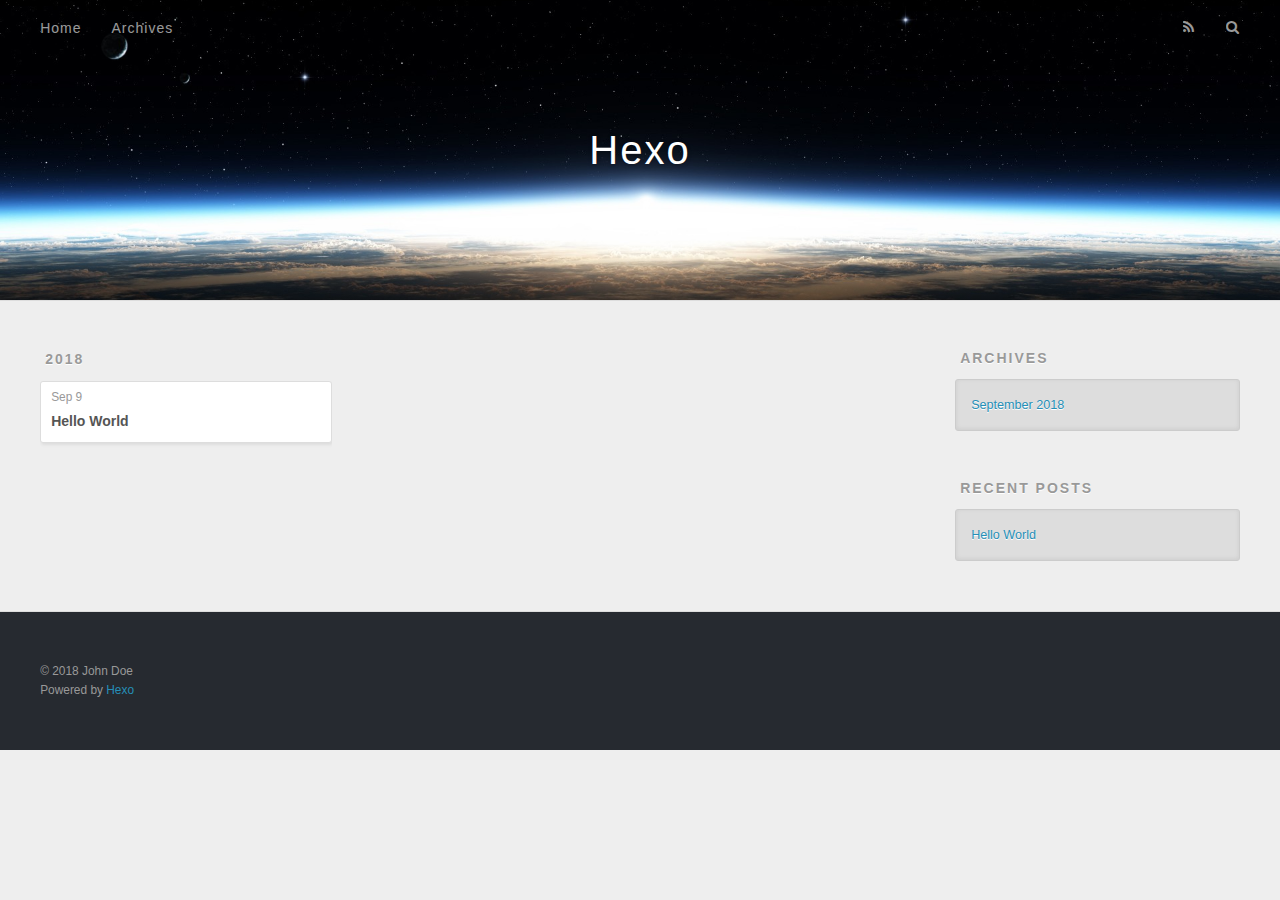
==== archives/index.html @ 95b4836e "Site updated: 2018-09-09 19:34:50" ====
<!DOCTYPE html>
<html>
<head>
  <meta charset="utf-8">
  

  
  <title>Archives | Hexo</title>
  <meta name="viewport" content="width=device-width, initial-scale=1, maximum-scale=1">
  <meta property="og:type" content="website">
<meta property="og:title" content="Hexo">
<meta property="og:url" content="http://yoursite.com/archives/index.html">
<meta property="og:site_name" content="Hexo">
<meta property="og:locale" content="default">
<meta name="twitter:card" content="summary">
<meta name="twitter:title" content="Hexo">
  
    <link rel="alternate" href="/atom.xml" title="Hexo" type="application/atom+xml">
  
  
    <link rel="icon" href="/favicon.png">
  
  
    <link href="//fonts.googleapis.com/css?family=Source+Code+Pro" rel="stylesheet" type="text/css">
  
  <link rel="stylesheet" href="/css/style.css">
</head>

<body>
  <div id="container">
    <div id="wrap">
      <header id="header">
  <div id="banner"></div>
  <div id="header-outer" class="outer">
    <div id="header-title" class="inner">
      <h1 id="logo-wrap">
        <a href="/" id="logo">Hexo</a>
      </h1>
      
    </div>
    <div id="header-inner" class="inner">
      <nav id="main-nav">
        <a id="main-nav-toggle" class="nav-icon"></a>
        
          <a class="main-nav-link" href="/">Home</a>
        
          <a class="main-nav-link" href="/archives">Archives</a>
        
      </nav>
      <nav id="sub-nav">
        
          <a id="nav-rss-link" class="nav-icon" href="/atom.xml" title="RSS Feed"></a>
        
        <a id="nav-search-btn" class="nav-icon" title="Search"></a>
      </nav>
      <div id="search-form-wrap">
        <form action="//google.com/search" method="get" accept-charset="UTF-8" class="search-form"><input type="search" name="q" class="search-form-input" placeholder="Search"><button type="submit" class="search-form-submit">&#xF002;</button><input type="hidden" name="sitesearch" value="http://yoursite.com"></form>
      </div>
    </div>
  </div>
</header>
      <div class="outer">
        <section id="main">
  
  
    
    
      
      
      <section class="archives-wrap">
        <div class="archive-year-wrap">
          <a href="/archives/2018" class="archive-year">2018</a>
        </div>
        <div class="archives">
    
    <article class="archive-article archive-type-post">
  <div class="archive-article-inner">
    <header class="archive-article-header">
      <a href="/2018/09/09/hello-world/" class="archive-article-date">
  <time datetime="2018-09-09T11:12:57.095Z" itemprop="datePublished">Sep 9</time>
</a>
      
  
    <h1 itemprop="name">
      <a class="archive-article-title" href="/2018/09/09/hello-world/">Hello World</a>
    </h1>
  

    </header>
  </div>
</article>
  
  
    </div></section>
  


</section>
        
          <aside id="sidebar">
  
    

  
    

  
    
  
    
  <div class="widget-wrap">
    <h3 class="widget-title">Archives</h3>
    <div class="widget">
      <ul class="archive-list"><li class="archive-list-item"><a class="archive-list-link" href="/archives/2018/09/">September 2018</a></li></ul>
    </div>
  </div>


  
    
  <div class="widget-wrap">
    <h3 class="widget-title">Recent Posts</h3>
    <div class="widget">
      <ul>
        
          <li>
            <a href="/2018/09/09/hello-world/">Hello World</a>
          </li>
        
      </ul>
    </div>
  </div>

  
</aside>
        
      </div>
      <footer id="footer">
  
  <div class="outer">
    <div id="footer-info" class="inner">
      &copy; 2018 John Doe<br>
      Powered by <a href="http://hexo.io/" target="_blank">Hexo</a>
    </div>
  </div>
</footer>
    </div>
    <nav id="mobile-nav">
  
    <a href="/" class="mobile-nav-link">Home</a>
  
    <a href="/archives" class="mobile-nav-link">Archives</a>
  
</nav>
    

<script src="//ajax.googleapis.com/ajax/libs/jquery/2.0.3/jquery.min.js"></script>


  <link rel="stylesheet" href="/fancybox/jquery.fancybox.css">
  <script src="/fancybox/jquery.fancybox.pack.js"></script>


<script src="/js/script.js"></script>



  </div>
</body>
</html>
---- css/style.css ----
body {
  width: 100%;
}
body:before,
body:after {
  content: "";
  display: table;
}
body:after {
  clear: both;
}
html,
body,
div,
span,
applet,
object,
iframe,
h1,
h2,
h3,
h4,
h5,
h6,
p,
blockquote,
pre,
a,
abbr,
acronym,
address,
big,
cite,
code,
del,
dfn,
em,
img,
ins,
kbd,
q,
s,
samp,
small,
strike,
strong,
sub,
sup,
tt,
var,
dl,
dt,
dd,
ol,
ul,
li,
fieldset,
form,
label,
legend,
table,
caption,
tbody,
tfoot,
thead,
tr,
th,
td {
  margin: 0;
  padding: 0;
  border: 0;
  outline: 0;
  font-weight: inherit;
  font-style: inherit;
  font-family: inherit;
  font-size: 100%;
  vertical-align: baseline;
}
body {
  line-height: 1;
  color: #000;
  background: #fff;
}
ol,
ul {
  list-style: none;
}
table {
  border-collapse: separate;
  border-spacing: 0;
  vertical-align: middle;
}
caption,
th,
td {
  text-align: left;
  font-weight: normal;
  vertical-align: middle;
}
a img {
  border: none;
}
input,
button {
  margin: 0;
  padding: 0;
}
input::-moz-focus-inner,
button::-moz-focus-inner {
  border: 0;
  padding: 0;
}
@font-face {
  font-family: FontAwesome;
  font-style: normal;
  font-weight: normal;
  src: url("fonts/fontawesome-webfont.eot?v=#4.0.3");
  src: url("fonts/fontawesome-webfont.eot?#iefix&v=#4.0.3") format("embedded-opentype"), url("fonts/fontawesome-webfont.woff?v=#4.0.3") format("woff"), url("fonts/fontawesome-webfont.ttf?v=#4.0.3") format("truetype"), url("fonts/fontawesome-webfont.svg#fontawesomeregular?v=#4.0.3") format("svg");
}
html,
body,
#container {
  height: 100%;
}
body {
  background: #eee;
  font: 14px -apple-system, BlinkMacSystemFont, "Segoe UI", "Roboto", "Oxygen", "Ubuntu", "Cantarell", "Fira Sans", "Droid Sans", "Helvetica Neue", sans-serif;
  -webkit-text-size-adjust: 100%;
}
.outer {
  max-width: 1220px;
  margin: 0 auto;
  padding: 0 20px;
}
.outer:before,
.outer:after {
  content: "";
  display: table;
}
.outer:after {
  clear: both;
}
.inner {
  display: inline;
  float: left;
  width: 98.33333333333333%;
  margin: 0 0.833333333333333%;
}
.left,
.alignleft {
  float: left;
}
.right,
.alignright {
  float: right;
}
.clear {
  clear: both;
}
#container {
  position: relative;
}
.mobile-nav-on {
  overflow: hidden;
}
#wrap {
  height: 100%;
  width: 100%;
  position: absolute;
  top: 0;
  left: 0;
  -webkit-transition: 0.2s ease-out;
  -moz-transition: 0.2s ease-out;
  -ms-transition: 0.2s ease-out;
  transition: 0.2s ease-out;
  z-index: 1;
  background: #eee;
}
.mobile-nav-on #wrap {
  left: 280px;
}
@media screen and (min-width: 768px) {
  #main {
    display: inline;
    float: left;
    width: 73.33333333333333%;
    margin: 0 0.833333333333333%;
  }
}
.article-date,
.article-category-link,
.archive-year,
.widget-title {
  text-decoration: none;
  text-transform: uppercase;
  letter-spacing: 2px;
  color: #999;
  margin-bottom: 1em;
  margin-left: 5px;
  line-height: 1em;
  text-shadow: 0 1px #fff;
  font-weight: bold;
}
.article-inner,
.archive-article-inner {
  background: #fff;
  -webkit-box-shadow: 1px 2px 3px #ddd;
  box-shadow: 1px 2px 3px #ddd;
  border: 1px solid #ddd;
  border-radius: 3px;
}
.article-entry h1,
.widget h1 {
  font-size: 2em;
}
.article-entry h2,
.widget h2 {
  font-size: 1.5em;
}
.article-entry h3,
.widget h3 {
  font-size: 1.3em;
}
.article-entry h4,
.widget h4 {
  font-size: 1.2em;
}
.article-entry h5,
.widget h5 {
  font-size: 1em;
}
.article-entry h6,
.widget h6 {
  font-size: 1em;
  color: #999;
}
.article-entry hr,
.widget hr {
  border: 1px dashed #ddd;
}
.article-entry strong,
.widget strong {
  font-weight: bold;
}
.article-entry em,
.widget em,
.article-entry cite,
.widget cite {
  font-style: italic;
}
.article-entry sup,
.widget sup,
.article-entry sub,
.widget sub {
  font-size: 0.75em;
  line-height: 0;
  position: relative;
  vertical-align: baseline;
}
.article-entry sup,
.widget sup {
  top: -0.5em;
}
.article-entry sub,
.widget sub {
  bottom: -0.2em;
}
.article-entry small,
.widget small {
  font-size: 0.85em;
}
.article-entry acronym,
.widget acronym,
.article-entry abbr,
.widget abbr {
  border-bottom: 1px dotted;
}
.article-entry ul,
.widget ul,
.article-entry ol,
.widget ol,
.article-entry dl,
.widget dl {
  margin: 0 20px;
  line-height: 1.6em;
}
.article-entry ul ul,
.widget ul ul,
.article-entry ol ul,
.widget ol ul,
.article-entry ul ol,
.widget ul ol,
.article-entry ol ol,
.widget ol ol {
  margin-top: 0;
  margin-bottom: 0;
}
.article-entry ul,
.widget ul {
  list-style: disc;
}
.article-entry ol,
.widget ol {
  list-style: decimal;
}
.article-entry dt,
.widget dt {
  font-weight: bold;
}
#header {
  height: 300px;
  position: relative;
  border-bottom: 1px solid #ddd;
}
#header:before,
#header:after {
  content: "";
  position: absolute;
  left: 0;
  right: 0;
  height: 40px;
}
#header:before {
  top: 0;
  background: -webkit-linear-gradient(rgba(0,0,0,0.2), transparent);
  background: -moz-linear-gradient(rgba(0,0,0,0.2), transparent);
  background: -ms-linear-gradient(rgba(0,0,0,0.2), transparent);
  background: linear-gradient(rgba(0,0,0,0.2), transparent);
}
#header:after {
  bottom: 0;
  background: -webkit-linear-gradient(transparent, rgba(0,0,0,0.2));
  background: -moz-linear-gradient(transparent, rgba(0,0,0,0.2));
  background: -ms-linear-gradient(transparent, rgba(0,0,0,0.2));
  background: linear-gradient(transparent, rgba(0,0,0,0.2));
}
#header-outer {
  height: 100%;
  position: relative;
}
#header-inner {
  position: relative;
  overflow: hidden;
}
#banner {
  position: absolute;
  top: 0;
  left: 0;
  width: 100%;
  height: 100%;
  background: url("images/banner.jpg") center #000;
  -webkit-background-size: cover;
  -moz-background-size: cover;
  background-size: cover;
  z-index: -1;
}
#header-title {
  text-align: center;
  height: 40px;
  position: absolute;
  top: 50%;
  left: 0;
  margin-top: -20px;
}
#logo,
#subtitle {
  text-decoration: none;
  color: #fff;
  font-weight: 300;
  text-shadow: 0 1px 4px rgba(0,0,0,0.3);
}
#logo {
  font-size: 40px;
  line-height: 40px;
  letter-spacing: 2px;
}
#subtitle {
  font-size: 16px;
  line-height: 16px;
  letter-spacing: 1px;
}
#subtitle-wrap {
  margin-top: 16px;
}
#main-nav {
  float: left;
  margin-left: -15px;
}
.nav-icon,
.main-nav-link {
  float: left;
  color: #fff;
  opacity: 0.6;
  text-decoration: none;
  text-shadow: 0 1px rgba(0,0,0,0.2);
  -webkit-transition: opacity 0.2s;
  -moz-transition: opacity 0.2s;
  -ms-transition: opacity 0.2s;
  transition: opacity 0.2s;
  display: block;
  padding: 20px 15px;
}
.nav-icon:hover,
.main-nav-link:hover {
  opacity: 1;
}
.nav-icon {
  font-family: FontAwesome;
  text-align: center;
  font-size: 14px;
  width: 14px;
  height: 14px;
  padding: 20px 15px;
  position: relative;
  cursor: pointer;
}
.main-nav-link {
  font-weight: 300;
  letter-spacing: 1px;
}
@media screen and (max-width: 479px) {
  .main-nav-link {
    display: none;
  }
}
#main-nav-toggle {
  display: none;
}
#main-nav-toggle:before {
  content: "\f0c9";
}
@media screen and (max-width: 479px) {
  #main-nav-toggle {
    display: block;
  }
}
#sub-nav {
  float: right;
  margin-right: -15px;
}
#nav-rss-link:before {
  content: "\f09e";
}
#nav-search-btn:before {
  content: "\f002";
}
#search-form-wrap {
  position: absolute;
  top: 15px;
  width: 150px;
  height: 30px;
  right: -150px;
  opacity: 0;
  -webkit-transition: 0.2s ease-out;
  -moz-transition: 0.2s ease-out;
  -ms-transition: 0.2s ease-out;
  transition: 0.2s ease-out;
}
#search-form-wrap.on {
  opacity: 1;
  right: 0;
}
@media screen and (max-width: 479px) {
  #search-form-wrap {
    width: 100%;
    right: -100%;
  }
}
.search-form {
  position: absolute;
  top: 0;
  left: 0;
  right: 0;
  background: #fff;
  padding: 5px 15px;
  border-radius: 15px;
  -webkit-box-shadow: 0 0 10px rgba(0,0,0,0.3);
  box-shadow: 0 0 10px rgba(0,0,0,0.3);
}
.search-form-input {
  border: none;
  background: none;
  color: #555;
  width: 100%;
  font: 13px -apple-system, BlinkMacSystemFont, "Segoe UI", "Roboto", "Oxygen", "Ubuntu", "Cantarell", "Fira Sans", "Droid Sans", "Helvetica Neue", sans-serif;
  outline: none;
}
.search-form-input::-webkit-search-results-decoration,
.search-form-input::-webkit-search-cancel-button {
  -webkit-appearance: none;
}
.search-form-submit {
  position: absolute;
  top: 50%;
  right: 10px;
  margin-top: -7px;
  font: 13px FontAwesome;
  border: none;
  background: none;
  color: #bbb;
  cursor: pointer;
}
.search-form-submit:hover,
.search-form-submit:focus {
  color: #777;
}
.article {
  margin: 50px 0;
}
.article-inner {
  overflow: hidden;
}
.article-meta:before,
.article-meta:after {
  content: "";
  display: table;
}
.article-meta:after {
  clear: both;
}
.article-date {
  float: left;
}
.article-category {
  float: left;
  line-height: 1em;
  color: #ccc;
  text-shadow: 0 1px #fff;
  margin-left: 8px;
}
.article-category:before {
  content: "\2022";
}
.article-category-link {
  margin: 0 12px 1em;
}
.article-header {
  padding: 20px 20px 0;
}
.article-title {
  text-decoration: none;
  font-size: 2em;
  font-weight: bold;
  color: #555;
  line-height: 1.1em;
  -webkit-transition: color 0.2s;
  -moz-transition: color 0.2s;
  -ms-transition: color 0.2s;
  transition: color 0.2s;
}
a.article-title:hover {
  color: #258fb8;
}
.article-entry {
  color: #555;
  padding: 0 20px;
}
.article-entry:before,
.article-entry:after {
  content: "";
  display: table;
}
.article-entry:after {
  clear: both;
}
.article-entry p,
.article-entry table {
  line-height: 1.6em;
  margin: 1.6em 0;
}
.article-entry h1,
.article-entry h2,
.article-entry h3,
.article-entry h4,
.article-entry h5,
.article-entry h6 {
  font-weight: bold;
}
.article-entry h1,
.article-entry h2,
.article-entry h3,
.article-entry h4,
.article-entry h5,
.article-entry h6 {
  line-height: 1.1em;
  margin: 1.1em 0;
}
.article-entry a {
  color: #258fb8;
  text-decoration: none;
}
.article-entry a:hover {
  text-decoration: underline;
}
.article-entry ul,
.article-entry ol,
.article-entry dl {
  margin-top: 1.6em;
  margin-bottom: 1.6em;
}
.article-entry img,
.article-entry video {
  max-width: 100%;
  height: auto;
  display: block;
  margin: auto;
}
.article-entry iframe {
  border: none;
}
.article-entry table {
  width: 100%;
  border-collapse: collapse;
  border-spacing: 0;
}
.article-entry th {
  font-weight: bold;
  border-bottom: 3px solid #ddd;
  padding-bottom: 0.5em;
}
.article-entry td {
  border-bottom: 1px solid #ddd;
  padding: 10px 0;
}
.article-entry blockquote {
  font-family: Georgia, "Times New Roman", serif;
  font-size: 1.4em;
  margin: 1.6em 20px;
  text-align: center;
}
.article-entry blockquote footer {
  font-size: 14px;
  margin: 1.6em 0;
  font-family: -apple-system, BlinkMacSystemFont, "Segoe UI", "Roboto", "Oxygen", "Ubuntu", "Cantarell", "Fira Sans", "Droid Sans", "Helvetica Neue", sans-serif;
}
.article-entry blockquote footer cite:before {
  content: "—";
  padding: 0 0.5em;
}
.article-entry .pullquote {
  text-align: left;
  width: 45%;
  margin: 0;
}
.article-entry .pullquote.left {
  margin-left: 0.5em;
  margin-right: 1em;
}
.article-entry .pullquote.right {
  margin-right: 0.5em;
  margin-left: 1em;
}
.article-entry .caption {
  color: #999;
  display: block;
  font-size: 0.9em;
  margin-top: 0.5em;
  position: relative;
  text-align: center;
}
.article-entry .video-container {
  position: relative;
  padding-top: 56.25%;
  height: 0;
  overflow: hidden;
}
.article-entry .video-container iframe,
.article-entry .video-container object,
.article-entry .video-container embed {
  position: absolute;
  top: 0;
  left: 0;
  width: 100%;
  height: 100%;
  margin-top: 0;
}
.article-more-link a {
  display: inline-block;
  line-height: 1em;
  padding: 6px 15px;
  border-radius: 15px;
  background: #eee;
  color: #999;
  text-shadow: 0 1px #fff;
  text-decoration: none;
}
.article-more-link a:hover {
  background: #258fb8;
  color: #fff;
  text-decoration: none;
  text-shadow: 0 1px #1e7293;
}
.article-footer {
  font-size: 0.85em;
  line-height: 1.6em;
  border-top: 1px solid #ddd;
  padding-top: 1.6em;
  margin: 0 20px 20px;
}
.article-footer:before,
.article-footer:after {
  content: "";
  display: table;
}
.article-footer:after {
  clear: both;
}
.article-footer a {
  color: #999;
  text-decoration: none;
}
.article-footer a:hover {
  color: #555;
}
.article-tag-list-item {
  float: left;
  margin-right: 10px;
}
.article-tag-list-link:before {
  content: "#";
}
.article-comment-link {
  float: right;
}
.article-comment-link:before {
  content: "\f075";
  font-family: FontAwesome;
  padding-right: 8px;
}
.article-share-link {
  cursor: pointer;
  float: right;
  margin-left: 20px;
}
.article-share-link:before {
  content: "\f064";
  font-family: FontAwesome;
  padding-right: 6px;
}
#article-nav {
  position: relative;
}
#article-nav:before,
#article-nav:after {
  content: "";
  display: table;
}
#article-nav:after {
  clear: both;
}
@media screen and (min-width: 768px) {
  #article-nav {
    margin: 50px 0;
  }
  #article-nav:before {
    width: 8px;
    height: 8px;
    position: absolute;
    top: 50%;
    left: 50%;
    margin-top: -4px;
    margin-left: -4px;
    content: "";
    border-radius: 50%;
    background: #ddd;
    -webkit-box-shadow: 0 1px 2px #fff;
    box-shadow: 0 1px 2px #fff;
  }
}
.article-nav-link-wrap {
  text-decoration: none;
  text-shadow: 0 1px #fff;
  color: #999;
  -webkit-box-sizing: border-box;
  -moz-box-sizing: border-box;
  box-sizing: border-box;
  margin-top: 50px;
  text-align: center;
  display: block;
}
.article-nav-link-wrap:hover {
  color: #555;
}
@media screen and (min-width: 768px) {
  .article-nav-link-wrap {
    width: 50%;
    margin-top: 0;
  }
}
@media screen and (min-width: 768px) {
  #article-nav-newer {
    float: left;
    text-align: right;
    padding-right: 20px;
  }
}
@media screen and (min-width: 768px) {
  #article-nav-older {
    float: right;
    text-align: left;
    padding-left: 20px;
  }
}
.article-nav-caption {
  text-transform: uppercase;
  letter-spacing: 2px;
  color: #ddd;
  line-height: 1em;
  font-weight: bold;
}
#article-nav-newer .article-nav-caption {
  margin-right: -2px;
}
.article-nav-title {
  font-size: 0.85em;
  line-height: 1.6em;
  margin-top: 0.5em;
}
.article-share-box {
  position: absolute;
  display: none;
  background: #fff;
  -webkit-box-shadow: 1px 2px 10px rgba(0,0,0,0.2);
  box-shadow: 1px 2px 10px rgba(0,0,0,0.2);
  border-radius: 3px;
  margin-left: -145px;
  overflow: hidden;
  z-index: 1;
}
.article-share-box.on {
  display: block;
}
.article-share-input {
  width: 100%;
  background: none;
  -webkit-box-sizing: border-box;
  -moz-box-sizing: border-box;
  box-sizing: border-box;
  font: 14px -apple-system, BlinkMacSystemFont, "Segoe UI", "Roboto", "Oxygen", "Ubuntu", "Cantarell", "Fira Sans", "Droid Sans", "Helvetica Neue", sans-serif;
  padding: 0 15px;
  color: #555;
  outline: none;
  border: 1px solid #ddd;
  border-radius: 3px 3px 0 0;
  height: 36px;
  line-height: 36px;
}
.article-share-links {
  background: #eee;
}
.article-share-links:before,
.article-share-links:after {
  content: "";
  display: table;
}
.article-share-links:after {
  clear: both;
}
.article-share-twitter,
.article-share-facebook,
.article-share-pinterest,
.article-share-google {
  width: 50px;
  height: 36px;
  display: block;
  float: left;
  position: relative;
  color: #999;
  text-shadow: 0 1px #fff;
}
.article-share-twitter:before,
.article-share-facebook:before,
.article-share-pinterest:before,
.article-share-google:before {
  font-size: 20px;
  font-family: FontAwesome;
  width: 20px;
  height: 20px;
  position: absolute;
  top: 50%;
  left: 50%;
  margin-top: -10px;
  margin-left: -10px;
  text-align: center;
}
.article-share-twitter:hover,
.article-share-facebook:hover,
.article-share-pinterest:hover,
.article-share-google:hover {
  color: #fff;
}
.article-share-twitter:before {
  content: "\f099";
}
.article-share-twitter:hover {
  background: #00aced;
  text-shadow: 0 1px #008abe;
}
.article-share-facebook:before {
  content: "\f09a";
}
.article-share-facebook:hover {
  background: #3b5998;
  text-shadow: 0 1px #2f477a;
}
.article-share-pinterest:before {
  content: "\f0d2";
}
.article-share-pinterest:hover {
  background: #cb2027;
  text-shadow: 0 1px #a21a1f;
}
.article-share-google:before {
  content: "\f0d5";
}
.article-share-google:hover {
  background: #dd4b39;
  text-shadow: 0 1px #be3221;
}
.article-gallery {
  background: #000;
  position: relative;
}
.article-gallery-photos {
  position: relative;
  overflow: hidden;
}
.article-gallery-img {
  display: none;
  max-width: 100%;
}
.article-gallery-img:first-child {
  display: block;
}
.article-gallery-img.loaded {
  position: absolute;
  display: block;
}
.article-gallery-img img {
  display: block;
  max-width: 100%;
  margin: 0 auto;
}
#comments {
  background: #fff;
  -webkit-box-shadow: 1px 2px 3px #ddd;
  box-shadow: 1px 2px 3px #ddd;
  padding: 20px;
  border: 1px solid #ddd;
  border-radius: 3px;
  margin: 50px 0;
}
#comments a {
  color: #258fb8;
}
.archives-wrap {
  margin: 50px 0;
}
.archives:before,
.archives:after {
  content: "";
  display: table;
}
.archives:after {
  clear: both;
}
.archive-year-wrap {
  margin-bottom: 1em;
}
.archives {
  -webkit-column-gap: 10px;
  -moz-column-gap: 10px;
  column-gap: 10px;
}
@media screen and (min-width: 480px) and (max-width: 767px) {
  .archives {
    -webkit-column-count: 2;
    -moz-column-count: 2;
    column-count: 2;
  }
}
@media screen and (min-width: 768px) {
  .archives {
    -webkit-column-count: 3;
    -moz-column-count: 3;
    column-count: 3;
  }
}
.archive-article {
  -webkit-column-break-inside: avoid;
  page-break-inside: avoid;
  overflow: hidden;
  break-inside: avoid-column;
}
.archive-article-inner {
  padding: 10px;
  margin-bottom: 15px;
}
.archive-article-title {
  text-decoration: none;
  font-weight: bold;
  color: #555;
  -webkit-transition: color 0.2s;
  -moz-transition: color 0.2s;
  -ms-transition: color 0.2s;
  transition: color 0.2s;
  line-height: 1.6em;
}
.archive-article-title:hover {
  color: #258fb8;
}
.archive-article-footer {
  margin-top: 1em;
}
.archive-article-date {
  color: #999;
  text-decoration: none;
  font-size: 0.85em;
  line-height: 1em;
  margin-bottom: 0.5em;
  display: block;
}
#page-nav {
  margin: 50px auto;
  background: #fff;
  -webkit-box-shadow: 1px 2px 3px #ddd;
  box-shadow: 1px 2px 3px #ddd;
  border: 1px solid #ddd;
  border-radius: 3px;
  text-align: center;
  color: #999;
  overflow: hidden;
}
#page-nav:before,
#page-nav:after {
  content: "";
  display: table;
}
#page-nav:after {
  clear: both;
}
#page-nav a,
#page-nav span {
  padding: 10px 20px;
  line-height: 1;
  height: 2ex;
}
#page-nav a {
  color: #999;
  text-decoration: none;
}
#page-nav a:hover {
  background: #999;
  color: #fff;
}
#page-nav .prev {
  float: left;
}
#page-nav .next {
  float: right;
}
#page-nav .page-number {
  display: inline-block;
}
@media screen and (max-width: 479px) {
  #page-nav .page-number {
    display: none;
  }
}
#page-nav .current {
  color: #555;
  font-weight: bold;
}
#page-nav .space {
  color: #ddd;
}
#footer {
  background: #262a30;
  padding: 50px 0;
  border-top: 1px solid #ddd;
  color: #999;
}
#footer a {
  color: #258fb8;
  text-decoration: none;
}
#footer a:hover {
  text-decoration: underline;
}
#footer-info {
  line-height: 1.6em;
  font-size: 0.85em;
}
.article-entry pre,
.article-entry .highlight {
  background: #2d2d2d;
  margin: 0 -20px;
  padding: 15px 20px;
  border-style: solid;
  border-color: #ddd;
  border-width: 1px 0;
  overflow: auto;
  color: #ccc;
  line-height: 22.400000000000002px;
}
.article-entry .highlight .gutter pre,
.article-entry .gist .gist-file .gist-data .line-numbers {
  color: #666;
  font-size: 0.85em;
}
.article-entry pre,
.article-entry code {
  font-family: "Source Code Pro", Consolas, Monaco, Menlo, Consolas, monospace;
}
.article-entry code {
  background: #eee;
  text-shadow: 0 1px #fff;
  padding: 0 0.3em;
}
.article-entry pre code {
  background: none;
  text-shadow: none;
  padding: 0;
}
.article-entry .highlight pre {
  border: none;
  margin: 0;
  padding: 0;
}
.article-entry .highlight table {
  margin: 0;
  width: auto;
}
.article-entry .highlight td {
  border: none;
  padding: 0;
}
.article-entry .highlight figcaption {
  font-size: 0.85em;
  color: #999;
  line-height: 1em;
  margin-bottom: 1em;
}
.article-entry .highlight figcaption:before,
.article-entry .highlight figcaption:after {
  content: "";
  display: table;
}
.article-entry .highlight figcaption:after {
  clear: both;
}
.article-entry .highlight figcaption a {
  float: right;
}
.article-entry .highlight .gutter pre {
  text-align: right;
  padding-right: 20px;
}
.article-entry .highlight .line {
  height: 22.400000000000002px;
}
.article-entry .highlight .line.marked {
  background: #515151;
}
.article-entry .gist {
  margin: 0 -20px;
  border-style: solid;
  border-color: #ddd;
  border-width: 1px 0;
  background: #2d2d2d;
  padding: 15px 20px 15px 0;
}
.article-entry .gist .gist-file {
  border: none;
  font-family: "Source Code Pro", Consolas, Monaco, Menlo, Consolas, monospace;
  margin: 0;
}
.article-entry .gist .gist-file .gist-data {
  background: none;
  border: none;
}
.article-entry .gist .gist-file .gist-data .line-numbers {
  background: none;
  border: none;
  padding: 0 20px 0 0;
}
.article-entry .gist .gist-file .gist-data .line-data {
  padding: 0 !important;
}
.article-entry .gist .gist-file .highlight {
  margin: 0;
  padding: 0;
  border: none;
}
.article-entry .gist .gist-file .gist-meta {
  background: #2d2d2d;
  color: #999;
  font: 0.85em -apple-system, BlinkMacSystemFont, "Segoe UI", "Roboto", "Oxygen", "Ubuntu", "Cantarell", "Fira Sans", "Droid Sans", "Helvetica Neue", sans-serif;
  text-shadow: 0 0;
  padding: 0;
  margin-top: 1em;
  margin-left: 20px;
}
.article-entry .gist .gist-file .gist-meta a {
  color: #258fb8;
  font-weight: normal;
}
.article-entry .gist .gist-file .gist-meta a:hover {
  text-decoration: underline;
}
pre .comment,
pre .title {
  color: #999;
}
pre .variable,
pre .attribute,
pre .tag,
pre .regexp,
pre .ruby .constant,
pre .xml .tag .title,
pre .xml .pi,
pre .xml .doctype,
pre .html .doctype,
pre .css .id,
pre .css .class,
pre .css .pseudo {
  color: #f2777a;
}
pre .number,
pre .preprocessor,
pre .built_in,
pre .literal,
pre .params,
pre .constant {
  color: #f99157;
}
pre .class,
pre .ruby .class .title,
pre .css .rules .attribute {
  color: #9c9;
}
pre .string,
pre .value,
pre .inheritance,
pre .header,
pre .ruby .symbol,
pre .xml .cdata {
  color: #9c9;
}
pre .css .hexcolor {
  color: #6cc;
}
pre .function,
pre .python .decorator,
pre .python .title,
pre .ruby .function .title,
pre .ruby .title .keyword,
pre .perl .sub,
pre .javascript .title,
pre .coffeescript .title {
  color: #69c;
}
pre .keyword,
pre .javascript .function {
  color: #c9c;
}
@media screen and (max-width: 479px) {
  #mobile-nav {
    position: absolute;
    top: 0;
    left: 0;
    width: 280px;
    height: 100%;
    background: #191919;
    border-right: 1px solid #fff;
  }
}
@media screen and (max-width: 479px) {
  .mobile-nav-link {
    display: block;
    color: #999;
    text-decoration: none;
    padding: 15px 20px;
    font-weight: bold;
  }
  .mobile-nav-link:hover {
    color: #fff;
  }
}
@media screen and (min-width: 768px) {
  #sidebar {
    display: inline;
    float: left;
    width: 23.333333333333332%;
    margin: 0 0.833333333333333%;
  }
}
.widget-wrap {
  margin: 50px 0;
}
.widget {
  color: #777;
  text-shadow: 0 1px #fff;
  background: #ddd;
  -webkit-box-shadow: 0 -1px 4px #ccc inset;
  box-shadow: 0 -1px 4px #ccc inset;
  border: 1px solid #ccc;
  padding: 15px;
  border-radius: 3px;
}
.widget a {
  color: #258fb8;
  text-decoration: none;
}
.widget a:hover {
  text-decoration: underline;
}
.widget ul ul,
.widget ol ul,
.widget dl ul,
.widget ul ol,
.widget ol ol,
.widget dl ol,
.widget ul dl,
.widget ol dl,
.widget dl dl {
  margin-left: 15px;
  list-style: disc;
}
.widget {
  line-height: 1.6em;
  word-wrap: break-word;
  font-size: 0.9em;
}
.widget ul,
.widget ol {
  list-style: none;
  margin: 0;
}
.widget ul ul,
.widget ol ul,
.widget ul ol,
.widget ol ol {
  margin: 0 20px;
}
.widget ul ul,
.widget ol ul {
  list-style: disc;
}
.widget ul ol,
.widget ol ol {
  list-style: decimal;
}
.category-list-count,
.tag-list-count,
.archive-list-count {
  padding-left: 5px;
  color: #999;
  font-size: 0.85em;
}
.category-list-count:before,
.tag-list-count:before,
.archive-list-count:before {
  content: "(";
}
.category-list-count:after,
.tag-list-count:after,
.archive-list-count:after {
  content: ")";
}
.tagcloud a {
  margin-right: 5px;
  display: inline-block;
}
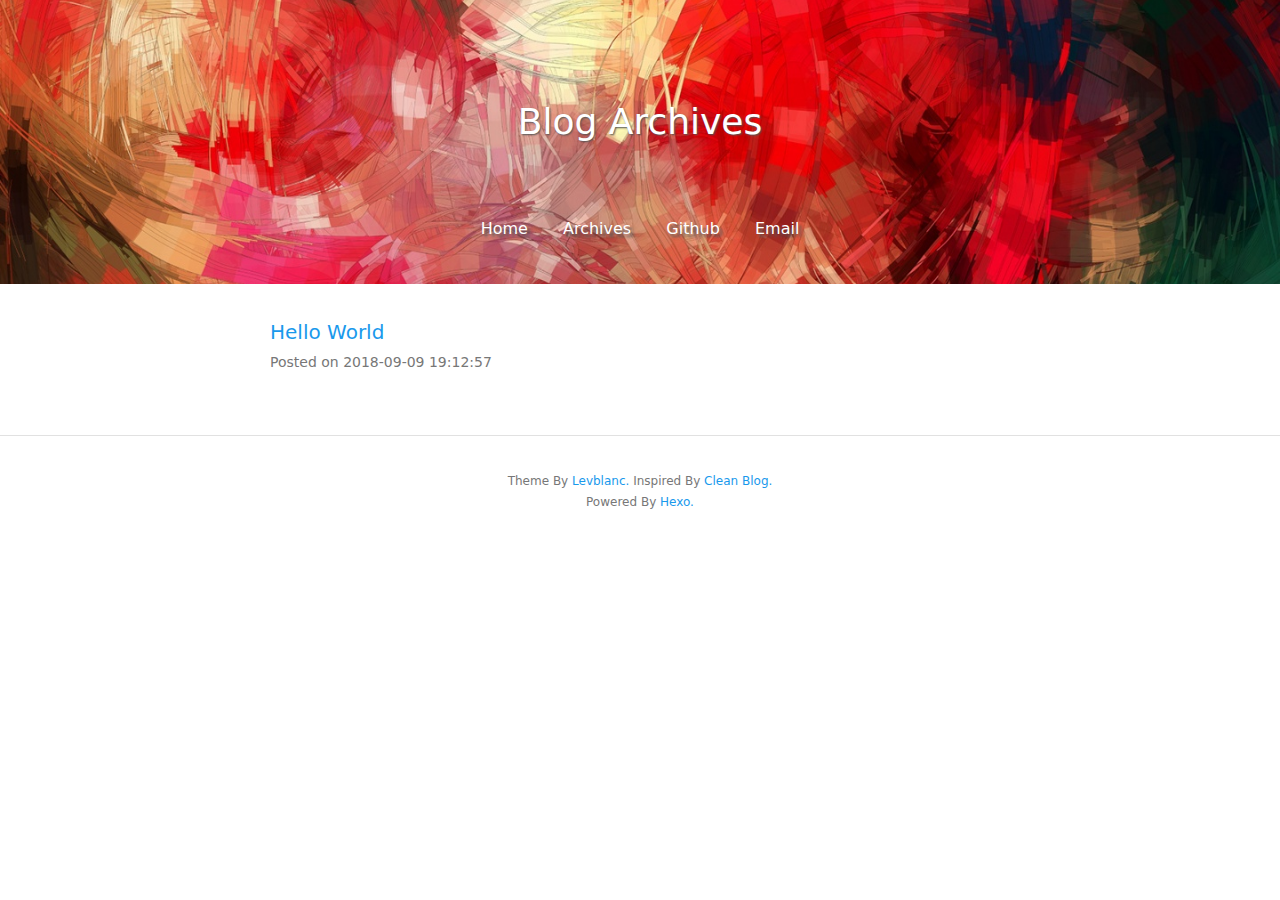
==== commit 0d02e1c5: "Site updated: 2018-09-09 19:37:10" ====
--- a/archives/index.html
+++ b/archives/index.html
@@ -1,170 +1,153 @@
 <!DOCTYPE html>
 <html>
-<head>
-  <meta charset="utf-8">
-  
-
-  
-  <title>Archives | Hexo</title>
-  <meta name="viewport" content="width=device-width, initial-scale=1, maximum-scale=1">
-  <meta property="og:type" content="website">
-<meta property="og:title" content="Hexo">
-<meta property="og:url" content="http://yoursite.com/archives/index.html">
-<meta property="og:site_name" content="Hexo">
-<meta property="og:locale" content="default">
-<meta name="twitter:card" content="summary">
-<meta name="twitter:title" content="Hexo">
+  <!-- Html Head Tag-->
+  <head>
+  <meta charset="UTF-8">
+  <meta http-equiv="X-UA-Compatible" content="IE=edge">
+  <meta name="viewport" content="width=device-width, initial-scale=1">
+  <meta name="description" content="">
+  <meta name="author" content="John Doe">
+  <!-- Open Graph Data -->
+  <meta property="og:title" content="Hexo"/>
+  <meta property="og:description" content="" />
+  <meta property="og:site_name" content="Hexo"/>
+  <meta property="og:type" content="website" />
+  <meta property="og:image" content="http://yoursite.com"/>
   
     <link rel="alternate" href="/atom.xml" title="Hexo" type="application/atom+xml">
   
   
     <link rel="icon" href="/favicon.png">
   
+
+  <!-- Site Title -->
+  <title>Hexo</title>
+
+  <!-- Bootstrap CSS -->
+  <link rel="stylesheet" href="/css/bootstrap.min.css">
+  <!-- Custom CSS -->
   
-    <link href="//fonts.googleapis.com/css?family=Source+Code+Pro" rel="stylesheet" type="text/css">
+  <link rel="stylesheet" href="/css/style.light.css">
+
+  <!-- Google Analytics -->
   
-  <link rel="stylesheet" href="/css/style.css">
+
 </head>
 
-<body>
-  <div id="container">
-    <div id="wrap">
-      <header id="header">
-  <div id="banner"></div>
-  <div id="header-outer" class="outer">
-    <div id="header-title" class="inner">
-      <h1 id="logo-wrap">
-        <a href="/" id="logo">Hexo</a>
-      </h1>
-      
-    </div>
-    <div id="header-inner" class="inner">
-      <nav id="main-nav">
-        <a id="main-nav-toggle" class="nav-icon"></a>
-        
-          <a class="main-nav-link" href="/">Home</a>
-        
-          <a class="main-nav-link" href="/archives">Archives</a>
-        
-      </nav>
-      <nav id="sub-nav">
-        
-          <a id="nav-rss-link" class="nav-icon" href="/atom.xml" title="RSS Feed"></a>
-        
-        <a id="nav-search-btn" class="nav-icon" title="Search"></a>
-      </nav>
-      <div id="search-form-wrap">
-        <form action="//google.com/search" method="get" accept-charset="UTF-8" class="search-form"><input type="search" name="q" class="search-form-input" placeholder="Search"><button type="submit" class="search-form-submit">&#xF002;</button><input type="hidden" name="sitesearch" value="http://yoursite.com"></form>
+  <body>
+    <!-- Archive Header -->
+<!-- Page Header -->
+
+
+<header class="site-header header-background" style="background-image: url(/img/default-banner-dark.jpg)">
+  <div class="container">
+    <div class="row">
+      <div class="col-lg-8 col-lg-offset-2 col-md-10 col-md-offset-1">
+        <div class="page-title with-background-image">
+          <p class="title">Blog Archives</p>
+          <p class="subtitle"></p>
+        </div>
+        <div class="site-menu with-background-image">
+          <ul>
+            
+              <li>
+                <a href="/">
+                  
+                  Home
+                  
+                </a>
+              </li>
+            
+              <li>
+                <a href="/archives">
+                  
+                  Archives
+                  
+                </a>
+              </li>
+            
+              <li>
+                <a href="https://github.com/<your-github-username>">
+                  
+                  Github
+                  
+                </a>
+              </li>
+            
+              <li>
+                <a href="mailto:<your-email-address>">
+                  
+                  Email
+                  
+                </a>
+              </li>
+            
+          </ul>
+        </div>
       </div>
     </div>
   </div>
 </header>
-      <div class="outer">
-        <section id="main">
-  
-  
-    
-    
+
+<!-- Archive List -->
+<div class="container">
+  <div class="row">
+    <div class="col-lg-8 col-lg-offset-2 col-md-10 col-md-offset-1">
       
+        <div class="archive-item">
+  <a href="/2018/09/09/hello-world/" class="post-title">
+    Hello World
+  </a>
+  <div class="date text-muted">Posted on 2018-09-09 19:12:57</div>
+</div>
+
       
-      <section class="archives-wrap">
-        <div class="archive-year-wrap">
-          <a href="/archives/2018" class="archive-year">2018</a>
-        </div>
-        <div class="archives">
-    
-    <article class="archive-article archive-type-post">
-  <div class="archive-article-inner">
-    <header class="archive-article-header">
-      <a href="/2018/09/09/hello-world/" class="archive-article-date">
-  <time datetime="2018-09-09T11:12:57.095Z" itemprop="datePublished">Sep 9</time>
-</a>
-      
-  
-    <h1 itemprop="name">
-      <a class="archive-article-title" href="/2018/09/09/hello-world/">Hello World</a>
-    </h1>
-  
 
-    </header>
-  </div>
-</article>
-  
-  
-    </div></section>
-  
-
-
-</section>
-        
-          <aside id="sidebar">
-  
-    
-
-  
-    
-
-  
-    
-  
-    
-  <div class="widget-wrap">
-    <h3 class="widget-title">Archives</h3>
-    <div class="widget">
-      <ul class="archive-list"><li class="archive-list-item"><a class="archive-list-link" href="/archives/2018/09/">September 2018</a></li></ul>
     </div>
   </div>
-
-
-  
-    
-  <div class="widget-wrap">
-    <h3 class="widget-title">Recent Posts</h3>
-    <div class="widget">
-      <ul>
-        
-          <li>
-            <a href="/2018/09/09/hello-world/">Hello World</a>
-          </li>
-        
+</div>
+<!-- Pagination -->
+<div class="container">
+  <div class="row">
+    <div class="col-lg-10 col-md-10 col-md-offset-1">
+      <ul class="pagination">
+          
+          
       </ul>
     </div>
   </div>
+</div>
 
-  
-</aside>
-        
+
+
+    <!-- Footer -->
+<footer>
+  <div class="container">
+    <div class="row">
+      <div class="col-lg-8 col-lg-offset-2 col-md-10 col-md-offset-1">
+        <p class="copyright text-muted">
+          Theme By <a target="_blank" href="https://github.com/levblanc">Levblanc.</a>
+          Inspired By <a target="_blank" href="https://github.com/klugjo/hexo-theme-clean-blog">Clean Blog.</a>
+        <p class="copyright text-muted">
+          Powered By <a target="_blank" href="https://hexo.io/">Hexo.</a>
+        </p>
       </div>
-      <footer id="footer">
-  
-  <div class="outer">
-    <div id="footer-info" class="inner">
-      &copy; 2018 John Doe<br>
-      Powered by <a href="http://hexo.io/" target="_blank">Hexo</a>
     </div>
   </div>
 </footer>
-    </div>
-    <nav id="mobile-nav">
-  
-    <a href="/" class="mobile-nav-link">Home</a>
-  
-    <a href="/archives" class="mobile-nav-link">Archives</a>
-  
-</nav>
-    
-
-<script src="//ajax.googleapis.com/ajax/libs/jquery/2.0.3/jquery.min.js"></script>
 
 
-  <link rel="stylesheet" href="/fancybox/jquery.fancybox.css">
-  <script src="/fancybox/jquery.fancybox.pack.js"></script>
+    <!-- After Footer Scripts -->
+<script src="/js/highlight.pack.js"></script>
+<script>
+  document.addEventListener("DOMContentLoaded", function(event) {
+    var codeBlocks = Array.prototype.slice.call(document.getElementsByTagName('pre'))
+    codeBlocks.forEach(function(block, index) {
+      hljs.highlightBlock(block);
+    });
+  });
+</script>
 
+  </body>
+</html>
 
-<script src="/js/script.js"></script>
-
-
-
-  </div>
-</body>
-</html>--- a/css/style.light.css
+++ b/css/style.light.css
@@ -0,0 +1,749 @@
+/* basic colors */
+/* theme colors */
+/* modify value of $theme-color to get different theme colors */
+/* typo.css from https://github.com/sofish/typo.css */
+
+@charset "utf-8";
+
+/* 防止用户自定义背景颜色对网页的影响，添加让用户可以自定义字体 */
+html {
+  color: #333;
+  background: #fff;
+  -webkit-text-size-adjust: 100%;
+  -ms-text-size-adjust: 100%;
+  text-rendering: optimizelegibility;
+}
+
+/* 如果你的项目仅支持 IE9+ | Chrome | Firefox 等，推荐在 <html> 中添加 .borderbox 这个 class */
+html.borderbox *, html.borderbox *:before, html.borderbox *:after {
+  -moz-box-sizing: border-box;
+  -webkit-box-sizing: border-box;
+  box-sizing: border-box;
+}
+
+/* 内外边距通常让各个浏览器样式的表现位置不同 */
+body, dl, dt, dd, ul, ol, li, h1, h2, h3, h4, h5, h6, pre, code, form, fieldset, legend, input, textarea, p, blockquote, th, td, hr, button, article, aside, details, figcaption, figure, footer, header, menu, nav, section {
+  margin: 0;
+  padding: 0;
+}
+
+/* 重设 HTML5 标签, IE 需要在 js 中 createElement(TAG) */
+article, aside, details, figcaption, figure, footer, header, menu, nav, section {
+  display: block;
+}
+
+/* HTML5 媒体文件跟 img 保持一致 */
+audio, canvas, video {
+  display: inline-block;
+}
+
+/* 要注意表单元素并不继承父级 font 的问题 */
+body, button, input, select, textarea {
+  font: 300 1rem/1.8 PingFang SC, Lantinghei SC, Microsoft Yahei, Hiragino Sans GB, Microsoft Sans Serif, WenQuanYi Micro Hei, sans;
+}
+
+button::-moz-focus-inner,
+input::-moz-focus-inner {
+  padding: 0;
+  border: 0;
+}
+
+/* 去掉各Table cell 的边距并让其边重合 */
+table {
+  border-collapse: collapse;
+  border-spacing: 0;
+}
+
+/* 去除默认边框 */
+fieldset, img {
+  border: 0;
+}
+
+/* 块/段落引用 */
+blockquote {
+  position: relative;
+  color: #999;
+  font-weight: 400;
+  border-left: 1px solid #1abc9c;
+  padding-left: 1em;
+  margin: 1em 3em 1em 2em;
+}
+
+@media only screen and ( max-width: 640px ) {
+  blockquote {
+    margin: 1em 0;
+  }
+}
+
+/* Firefox 以外，元素没有下划线，需添加 */
+acronym, abbr {
+  border-bottom: 1px dotted;
+  font-variant: normal;
+}
+
+/* 添加鼠标问号，进一步确保应用的语义是正确的（要知道，交互他们也有洁癖，如果你不去掉，那得多花点口舌） */
+abbr {
+  cursor: help;
+}
+
+/* 一致的 del 样式 */
+del {
+  text-decoration: line-through;
+}
+
+address, caption, cite, code, dfn, em, th, var {
+  font-style: normal;
+  font-weight: 400;
+}
+
+/* 去掉列表前的标识, li 会继承，大部分网站通常用列表来很多内容，所以应该当去 */
+ul, ol {
+  list-style: none;
+}
+
+/* 对齐是排版最重要的因素, 别让什么都居中 */
+caption, th {
+  text-align: left;
+}
+
+q:before, q:after {
+  content: '';
+}
+
+/* 统一上标和下标 */
+sub, sup {
+  font-size: 75%;
+  line-height: 0;
+  position: relative;
+}
+
+:root sub, :root sup {
+  vertical-align: baseline; /* for ie9 and other modern browsers */
+}
+
+sup {
+  top: -0.5em;
+}
+
+sub {
+  bottom: -0.25em;
+}
+
+/* 让链接在 hover 状态下显示下划线 */
+// a {
+//   color: #1abc9c;
+// }
+
+// a:hover {
+//   text-decoration: underline;
+// }
+
+// .typo a {
+//   border-bottom: 1px solid #1abc9c;
+// }
+
+// .typo a:hover {
+//   border-bottom-color: #555;
+//   color: #555;
+//   text-decoration: none;
+// }
+
+/* 默认不显示下划线，保持页面简洁 */
+ins, a {
+  text-decoration: none;
+}
+
+/* 专名号：虽然 u 已经重回 html5 Draft，但在所有浏览器中都是可以使用的，
+ * 要做到更好，向后兼容的话，添加 class="typo-u" 来显示专名号
+ * 关于 <u> 标签：http://www.whatwg.org/specs/web-apps/current-work/multipage/text-level-semantics.html#the-u-element
+ * 被放弃的是 4，之前一直搞错 http://www.w3.org/TR/html401/appendix/changes.html#idx-deprecated
+ * 一篇关于 <u> 标签的很好文章：http://html5doctor.com/u-element/
+ */
+u, .typo-u {
+  text-decoration: underline;
+}
+
+/* 标记，类似于手写的荧光笔的作用 */
+mark {
+  background: #fffdd1;
+  border-bottom: 1px solid #ffedce;
+  padding: 2px;
+  margin: 0 5px;
+}
+
+/* 代码片断 */
+pre, code, pre tt {
+  font-family: Courier, 'Courier New', monospace;
+}
+
+pre {
+  background: #f8f8f8;
+  border: 1px solid #ddd;
+  padding: 1em 1.5em;
+  display: block;
+  -webkit-overflow-scrolling: touch;
+}
+
+/* 一致化 horizontal rule */
+hr {
+  border: none;
+  border-bottom: 1px solid #cfcfcf;
+  margin-bottom: 0.8em;
+  height: 10px;
+}
+
+/* 底部印刷体、版本等标记 */
+small, .typo-small,
+  /* 图片说明 */
+figcaption {
+  font-size: 0.9em;
+  color: #888;
+}
+
+strong, b {
+  font-weight: bold;
+  color: #000;
+}
+
+/* 可拖动文件添加拖动手势 */
+[draggable] {
+  cursor: move;
+}
+
+.clearfix:before, .clearfix:after {
+  content: "";
+  display: table;
+}
+
+.clearfix:after {
+  clear: both;
+}
+
+.clearfix {
+  zoom: 1;
+}
+
+/* 强制文本换行 */
+.textwrap, .textwrap td, .textwrap th {
+  word-wrap: break-word;
+  word-break: break-all;
+}
+
+.textwrap-table {
+  table-layout: fixed;
+}
+
+/* 提供 serif 版本的字体设置: iOS 下中文自动 fallback 到 sans-serif */
+.serif {
+  font-family: Palatino, Optima, Georgia, serif;
+}
+
+/* 保证块/段落之间的空白隔行 */
+.typo table, .typo p, .typo pre, .typo ul, .typo ol, .typo dl, .typo form, .typo hr,
+.typo-p, .typo-pre, .typo-ul, .typo-ol, .typo-dl, .typo-form, .typo-hr, .typo-table, blockquote {
+  margin-bottom: 1.2em
+}
+
+h1, h2, h3, h4, h5, h6 {
+  font-family: PingFang SC, Verdana, Helvetica Neue, Microsoft Yahei, Hiragino Sans GB, Microsoft Sans Serif, WenQuanYi Micro Hei, sans-serif;
+  font-weight: 100;
+  color: #000;
+  line-height: 1.35;
+}
+
+/* 标题应该更贴紧内容，并与其他块区分，margin 值要相应做优化 */
+.typo h1, .typo h2, .typo h3, .typo h4, .typo h5, .typo h6,
+.typo-h1, .typo-h2, .typo-h3, .typo-h4, .typo-h5, .typo-h6 {
+  margin-top: 1.2em;
+  margin-bottom: 0.6em;
+  line-height: 1.35;
+}
+
+.typo h1, .typo-h1 {
+  font-size: 2em;
+}
+
+.typo h2, .typo-h2 {
+  font-size: 1.8em;
+}
+
+.typo h3, .typo-h3 {
+  font-size: 1.6em;
+}
+
+.typo h4, .typo-h4 {
+  font-size: 1.4em;
+}
+
+.typo h5, .typo h6, .typo-h5, .typo-h6 {
+  font-size: 1.2em;
+}
+
+/* 在文章中，应该还原 ul 和 ol 的样式 */
+.typo ul, .typo-ul {
+  margin-left: 1.3em;
+  list-style: disc;
+}
+
+.typo ol, .typo-ol {
+  list-style: decimal;
+  margin-left: 1.9em;
+}
+
+.typo li ul, .typo li ol, .typo-ul ul, .typo-ul ol, .typo-ol ul, .typo-ol ol {
+  margin-bottom: 0.8em;
+  margin-left: 2em;
+}
+
+.typo li ul, .typo-ul ul, .typo-ol ul {
+  list-style: circle;
+}
+
+/* 同 ul/ol，在文章中应用 table 基本格式 */
+// .typo table th,
+// .typo table td,
+.typo-table th,
+.typo-table td,
+.typo table caption {
+  border: 1px solid #ddd;
+  padding: 0.5em 1em;
+  color: #666;
+}
+
+
+// .typo table th,
+.typo-table th {
+  background: #fbfbfb;
+}
+
+// .typo table thead th,
+.typo-table thead th {
+  background: #f1f1f1;
+}
+
+.typo table caption {
+  border-bottom: none;
+}
+
+/* 去除 webkit 中 input 和 textarea 的默认样式  */
+.typo-input, .typo-textarea {
+  -webkit-appearance: none;
+  border-radius: 0;
+}
+
+.typo-em, .typo em, legend, caption {
+  color: #000;
+  font-weight: inherit;
+}
+
+/* 着重号，只能在少量（少于100个字符）且全是全角字符的情况下使用 */
+.typo-em {
+  position: relative;
+}
+
+.typo-em:after {
+  position: absolute;
+  top: 0.65em;
+  left: 0;
+  width: 100%;
+  overflow: hidden;
+  white-space: nowrap;
+  content: "・・・・・・・・・・・・・・・・・・・・・・・・・・・・・・・・・・・・・・・・・・・・・・・・・・・・・・・・・・・・・・・・・・・・・・・・・・・・・・・・・・・・・・・・・・・・・・・・・・・・";
+}
+
+/* Responsive images */
+.typo img {
+  max-width: 100%;
+}
+
+.hljs {
+  display: block;
+  overflow-x: auto;
+  padding: 0.5em;
+  background: #23241f;
+}
+.hljs,
+.hljs-tag,
+.hljs-subst {
+  color: #f8f8f2;
+}
+.hljs-strong,
+.hljs-emphasis {
+  color: #a8a8a2;
+}
+.hljs-bullet,
+.hljs-quote,
+.hljs-number,
+.hljs-regexp,
+.hljs-literal,
+.hljs-link {
+  color: #ae81ff;
+}
+.hljs-code,
+.hljs-title,
+.hljs-section,
+.hljs-selector-class {
+  color: #a6e22e;
+}
+.hljs-strong {
+  font-weight: bold;
+}
+.hljs-emphasis {
+  font-style: italic;
+}
+.hljs-keyword,
+.hljs-selector-tag,
+.hljs-name,
+.hljs-attr {
+  color: #f92672;
+}
+.hljs-symbol,
+.hljs-attribute {
+  color: #66d9ef;
+}
+.hljs-params,
+.hljs-class .hljs-title {
+  color: #f8f8f2;
+}
+.hljs-string,
+.hljs-type,
+.hljs-built_in,
+.hljs-builtin-name,
+.hljs-selector-id,
+.hljs-selector-attr,
+.hljs-selector-pseudo,
+.hljs-addition,
+.hljs-variable,
+.hljs-template-variable {
+  color: #e6db74;
+}
+.hljs-comment,
+.hljs-deletion,
+.hljs-meta {
+  color: #75715e;
+}
+.highlight {
+  overflow: auto;
+}
+.highlight table {
+  width: 100%;
+  max-width: 100%;
+}
+.highlight pre {
+  font-size: 0.8125rem;
+}
+.highlight .gutter {
+  width: 5%;
+  text-align: right;
+}
+.highlight .gutter pre {
+  border-top: 0;
+  border-bottom: 0;
+  border-left: 0;
+}
+.highlight .code {
+  width: 95%;
+}
+.highlight .code pre {
+  border: 0;
+}
+code {
+  color: #1999ec;
+  padding: 0 0.1875rem;
+  margin: 0 0.125rem;
+  border-radius: 0.1875rem;
+  background-color: #f0e8df;
+}
+@media only screen and (max-width: 414px) {
+  .highlight pre {
+    font-size: 0.75rem;
+  }
+}
+html,
+body {
+  color: #555;
+  background-color: #fff;
+  font-size: 100%; /* add PX (or original value) as backup */
+  font-size: 100%;
+}
+a {
+  color: #1999ec;
+}
+a:hover {
+  text-decoration: none;
+  color: #fff;
+  background-color: #1999ec;
+  transition: all 0.25s;
+  cursor: pointer;
+}
+strong {
+  color: #555;
+}
+h1,
+h2,
+h3,
+h4,
+h5,
+h6 {
+  color: #555;
+}
+.site-header {
+  padding: 2.5rem 0;
+  border-bottom: 1px solid #e1e1e1;
+  margin-bottom: 1.875rem;
+}
+.site-header.header-background {
+  border-bottom: 0;
+  background-color: #808080;
+  background-position: center center;
+  background-attachment: scroll;
+  -webkit-background-size: cover;
+  -moz-background-size: cover;
+  background-size: cover;
+  -o-background-size: cover;
+}
+.site-header .page-title {
+  color: #1999ec;
+  text-align: center;
+  text-shadow: 1px 1px 2px #555;
+}
+.site-header .page-title.with-background-image {
+  color: #fff;
+  padding: 3.125rem 0;
+}
+.site-header .page-title .title {
+  font-size: 2.25rem;
+}
+.site-menu {
+  text-align: center;
+  margin-top: 0.625rem;
+  text-shadow: 3px 3px 3px #555;
+}
+.site-menu ul {
+  margin: 0 auto;
+  padding: 0;
+}
+.site-menu ul > li {
+  display: inline-block;
+  margin-right: 0.625rem;
+}
+.site-menu ul > li:last-child {
+  margin-right: 0;
+}
+.site-menu ul > li > a {
+  padding: 0.1875rem 0.625rem;
+  border-radius: 0.125rem;
+}
+.site-menu.with-background-image a {
+  color: #fff;
+}
+@media only screen and (max-width: 414px) {
+  .site-header .page-title.with-background-image {
+    padding: 1.875rem 0;
+  }
+  .site-header .page-title .title {
+    font-size: 1.375rem;
+  }
+  .site-menu {
+    font-size: 1rem;
+  }
+  .site-menu ul li {
+    margin-right: 0;
+  }
+  .site-menu ul li > a {
+    padding: 0.1875rem 0.375rem;
+  }
+}
+.post-item-wrapper {
+  padding: 2.1875rem 0;
+  border-bottom: 1px solid #e1e1e1;
+  text-align: center;
+  overflow: hidden;
+}
+.post-item-wrapper:last-child {
+  border-bottom: none;
+}
+.post-item-wrapper .post-title {
+  display: inline-block;
+  padding: 0 0.625rem;
+  margin-bottom: 1.25rem;
+  font-size: 1.375rem;
+  text-align: center;
+  border-radius: 0.125rem;
+}
+.post-item-wrapper .post-excerpt {
+  overflow: hidden;
+}
+.post-item-wrapper .date-and-category,
+.post-item-wrapper .excerpt,
+.post-item-wrapper .tags {
+  float: left;
+}
+.post-item-wrapper .date-and-category,
+.post-item-wrapper .tags {
+  width: 14%;
+}
+.post-item-wrapper .excerpt {
+  width: 64%;
+  margin: 0 4%;
+  font-size: 0.875rem;
+  text-align: justify;
+}
+.post-item-wrapper .excerpt p {
+  margin-bottom: 0;
+}
+.post-item-wrapper .date-and-category {
+  font-size: 0.8125rem;
+  text-align: center;
+  border: 1px solid #1999ec;
+  border-radius: 0.1875rem;
+}
+.post-item-wrapper .date-and-category .date,
+.post-item-wrapper .date-and-category .categories {
+  padding: 0.125rem 0;
+}
+.post-item-wrapper .date-and-category .date {
+  color: #1999ec;
+}
+.post-item-wrapper .date-and-category .categories {
+  color: #fff;
+  background-color: #1999ec;
+}
+.post-item-wrapper .date-and-category .categories > a {
+  color: #fff;
+  background-color: #1999ec;
+}
+.post-item-wrapper .tags {
+  overflow: hidden;
+}
+.post-item-wrapper .tags .untagged,
+.post-item-wrapper .tags .tag {
+  display: inline-block;
+  font-size: 0.8125rem;
+  padding: 0 0.3125rem;
+  text-align: center;
+  border: 1px solid #1999ec;
+  border-radius: 0.1875rem;
+}
+.post-item-wrapper .tags .untagged {
+  color: #1999ec;
+}
+@media only screen and (max-width: 768px) {
+  .post-item-wrapper .date-and-category,
+  .post-item-wrapper .tags {
+    display: none;
+  }
+  .post-item-wrapper .excerpt {
+    width: 100%;
+    padding: 0 5%;
+    margin: 0;
+    float: none;
+  }
+  .post-item-wrapper .post-title {
+    font-size: 1.125rem;
+  }
+}
+.archive-item {
+  margin-bottom: 1.25rem;
+}
+.archive-item .post-title {
+  font-size: 1.25rem;
+  padding: 0 0.3125rem;
+  border-radius: 0.125rem;
+}
+.archive-item .date {
+  font-size: 0.875rem;
+  padding: 0 0.3125rem;
+}
+@media only screen and (max-width: 414px) {
+  .archive-item .post-title {
+    font-size: 1rem;
+  }
+  .archive-item .date {
+    font-size: 0.875rem;
+  }
+}
+.post-tags,
+.post-info {
+  font-size: 0.875rem;
+  font-style: italic;
+  text-align: center;
+}
+.post-info {
+  margin-bottom: 0.3125rem;
+}
+.post-info .info {
+  padding: 0 0.5rem;
+  border-right: 1px dotted #85878a;
+}
+.post-info .info:last-child {
+  border-right: none;
+}
+.post-info .categories a {
+  padding: 0.125rem 0.25rem;
+  border-radius: 0.125rem;
+}
+.post-tags {
+  font-style: italic;
+}
+.post-tags > a {
+  display: inline-block;
+  padding: 0 0.25rem;
+  margin-right: 0.125rem;
+  border-radius: 0.125rem;
+}
+.post-content {
+  padding-top: 2.5rem;
+  padding-bottom: 2.5rem;
+  font-size: 0.9375rem;
+}
+@media only screen and (max-width: 414px) {
+  .post-tags,
+  .post-info {
+    font-size: 0.75rem;
+  }
+  .post-tags .info,
+  .post-info .info {
+    padding: 0 0.3125rem;
+  }
+  .post-tags .time,
+  .post-info .time {
+    display: none;
+  }
+  .post-content {
+    font-size: 0.78125rem;
+  }
+}
+footer {
+  padding: 2.1875rem 0;
+  border-top: 1px solid #e1e1e1;
+  font-size: 0.75rem;
+  text-align: center;
+}
+.pagination {
+  display: block;
+  text-align: center;
+  overflow: hidden;
+}
+.pagination > li {
+  display: inline-block;
+}
+.pagination > li > a {
+  color: #1999ec;
+  background-color: #fff;
+  border: 1px solid #1999ec;
+  border-radius: 0.1875rem;
+}
+.pagination > li > a:hover {
+  color: #fff;
+  background-color: #1999ec;
+  border: 1px solid #1999ec;
+}
+.pagination > li > a span {
+  display: inline-block;
+}
+@media only screen and (max-width: 414px) {
+  .pagination {
+    font-size: 0.875rem;
+  }
+}
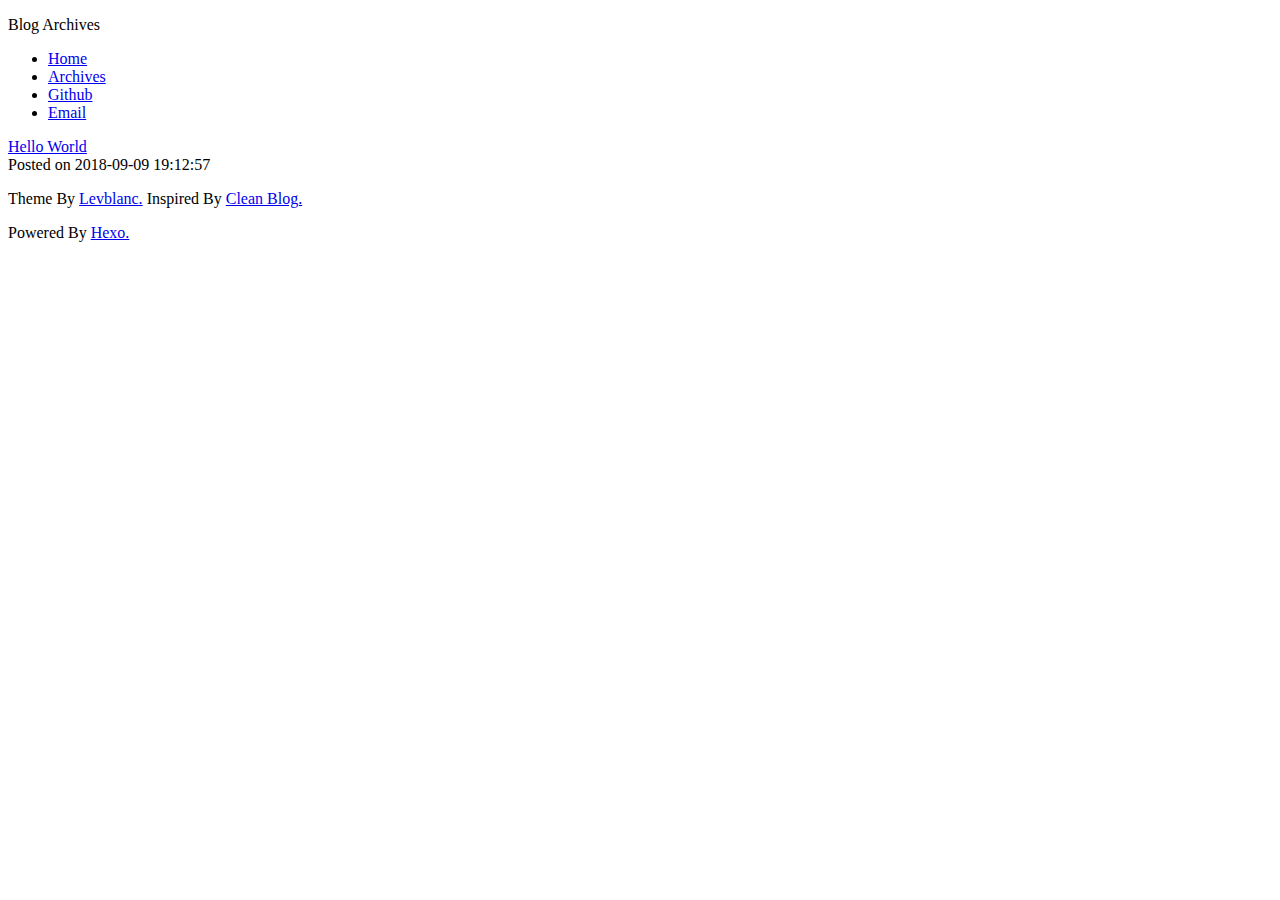
==== commit fce0ca87: "Site updated: 2018-09-09 20:12:06" ====
--- a/archives/index.html
+++ b/archives/index.html
@@ -12,7 +12,7 @@
   <meta property="og:description" content="" />
   <meta property="og:site_name" content="Hexo"/>
   <meta property="og:type" content="website" />
-  <meta property="og:image" content="http://yoursite.com"/>
+  <meta property="og:image" content="https://heiyouhei.github.io"/>
   
     <link rel="alternate" href="/atom.xml" title="Hexo" type="application/atom+xml">
   
@@ -24,10 +24,10 @@
   <title>Hexo</title>
 
   <!-- Bootstrap CSS -->
-  <link rel="stylesheet" href="/css/bootstrap.min.css">
+  <link rel="stylesheet" href="/hz.github.io/css/bootstrap.min.css">
   <!-- Custom CSS -->
   
-  <link rel="stylesheet" href="/css/style.light.css">
+  <link rel="stylesheet" href="/hz.github.io/css/style.light.css">
 
   <!-- Google Analytics -->
   
@@ -39,7 +39,7 @@
 <!-- Page Header -->
 
 
-<header class="site-header header-background" style="background-image: url(/img/default-banner-dark.jpg)">
+<header class="site-header header-background" style="background-image: url(/hz.github.io//img/default-banner-dark.jpg)">
   <div class="container">
     <div class="row">
       <div class="col-lg-8 col-lg-offset-2 col-md-10 col-md-offset-1">
@@ -51,7 +51,7 @@
           <ul>
             
               <li>
-                <a href="/">
+                <a href="/hz.github.io/">
                   
                   Home
                   
@@ -59,7 +59,7 @@
               </li>
             
               <li>
-                <a href="/archives">
+                <a href="/hz.github.io/archives">
                   
                   Archives
                   
@@ -95,7 +95,7 @@
     <div class="col-lg-8 col-lg-offset-2 col-md-10 col-md-offset-1">
       
         <div class="archive-item">
-  <a href="/2018/09/09/hello-world/" class="post-title">
+  <a href="/hz.github.io/2018/09/09/hello-world/" class="post-title">
     Hello World
   </a>
   <div class="date text-muted">Posted on 2018-09-09 19:12:57</div>
@@ -138,7 +138,7 @@
 
 
     <!-- After Footer Scripts -->
-<script src="/js/highlight.pack.js"></script>
+<script src="/hz.github.io/js/highlight.pack.js"></script>
 <script>
   document.addEventListener("DOMContentLoaded", function(event) {
     var codeBlocks = Array.prototype.slice.call(document.getElementsByTagName('pre'))
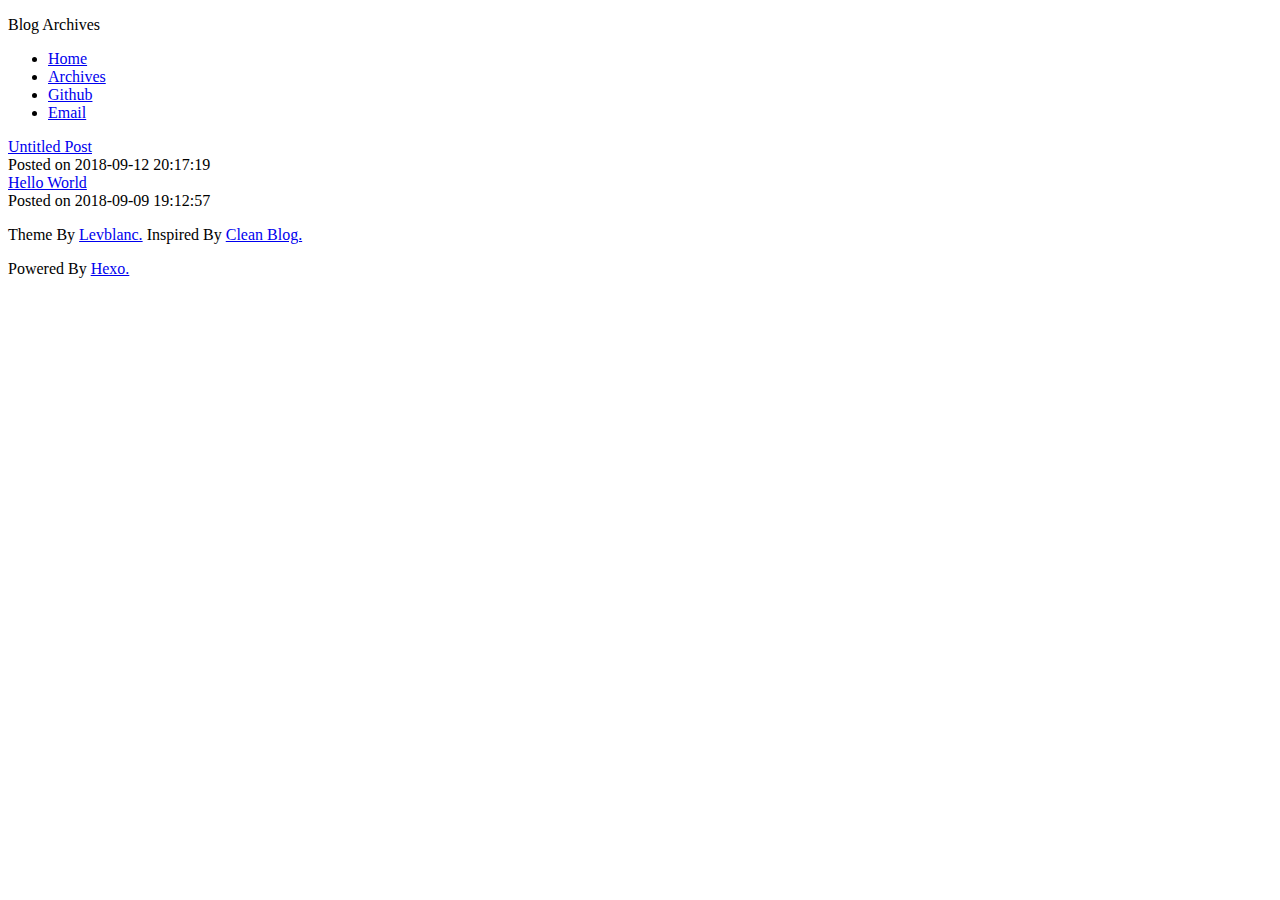
==== commit 8959dc74: "Site updated: 2018-09-12 20:20:51" ====
--- a/archives/index.html
+++ b/archives/index.html
@@ -95,6 +95,14 @@
     <div class="col-lg-8 col-lg-offset-2 col-md-10 col-md-offset-1">
       
         <div class="archive-item">
+  <a href="/hz.github.io/2018/09/12/马克思导论的一部门/" class="post-title">
+    Untitled Post
+  </a>
+  <div class="date text-muted">Posted on 2018-09-12 20:17:19</div>
+</div>
+
+      
+        <div class="archive-item">
   <a href="/hz.github.io/2018/09/09/hello-world/" class="post-title">
     Hello World
   </a>
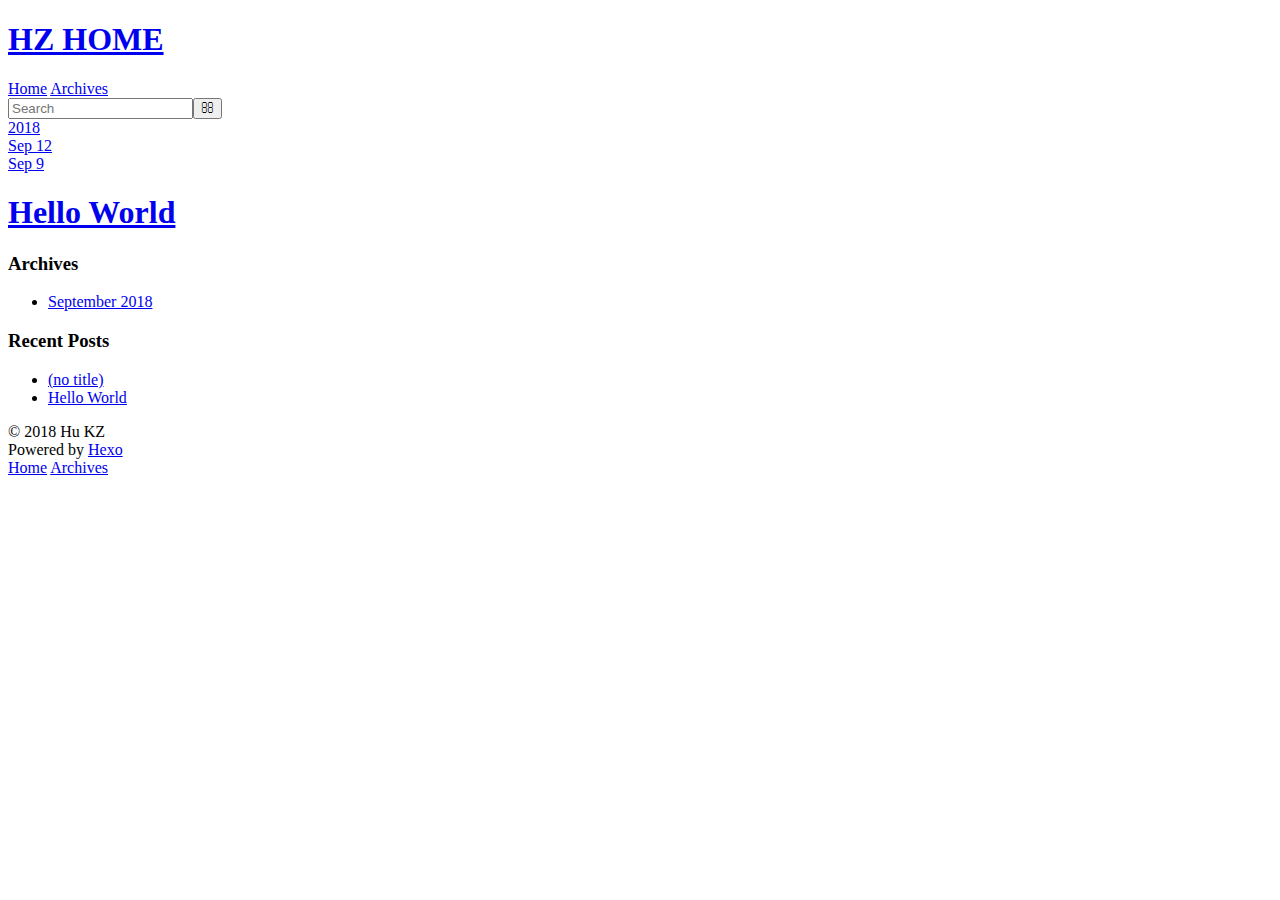
==== commit 30bb666d: "Site updated: 2018-09-13 20:11:52" ====
--- a/archives/index.html
+++ b/archives/index.html
@@ -1,161 +1,187 @@
 <!DOCTYPE html>
 <html>
-  <!-- Html Head Tag-->
-  <head>
-  <meta charset="UTF-8">
-  <meta http-equiv="X-UA-Compatible" content="IE=edge">
-  <meta name="viewport" content="width=device-width, initial-scale=1">
-  <meta name="description" content="">
-  <meta name="author" content="John Doe">
-  <!-- Open Graph Data -->
-  <meta property="og:title" content="Hexo"/>
-  <meta property="og:description" content="" />
-  <meta property="og:site_name" content="Hexo"/>
-  <meta property="og:type" content="website" />
-  <meta property="og:image" content="https://heiyouhei.github.io"/>
+<head>
+  <meta charset="utf-8">
   
-    <link rel="alternate" href="/atom.xml" title="Hexo" type="application/atom+xml">
+
+  
+  <title>Archives | HZ HOME</title>
+  <meta name="viewport" content="width=device-width, initial-scale=1, maximum-scale=1">
+  <meta property="og:type" content="website">
+<meta property="og:title" content="HZ HOME">
+<meta property="og:url" content="https://heiyouhei.github.io/archives/index.html">
+<meta property="og:site_name" content="HZ HOME">
+<meta property="og:locale" content="default">
+<meta name="twitter:card" content="summary">
+<meta name="twitter:title" content="HZ HOME">
+  
+    <link rel="alternate" href="/hz.github.io/atom.xml" title="HZ HOME" type="application/atom+xml">
   
   
     <link rel="icon" href="/favicon.png">
   
-
-  <!-- Site Title -->
-  <title>Hexo</title>
-
-  <!-- Bootstrap CSS -->
-  <link rel="stylesheet" href="/hz.github.io/css/bootstrap.min.css">
-  <!-- Custom CSS -->
   
-  <link rel="stylesheet" href="/hz.github.io/css/style.light.css">
-
-  <!-- Google Analytics -->
+    <link href="//fonts.googleapis.com/css?family=Source+Code+Pro" rel="stylesheet" type="text/css">
   
-
+  <link rel="stylesheet" href="/hz.github.io/css/style.css">
 </head>
 
-  <body>
-    <!-- Archive Header -->
-<!-- Page Header -->
-
-
-<header class="site-header header-background" style="background-image: url(/hz.github.io//img/default-banner-dark.jpg)">
-  <div class="container">
-    <div class="row">
-      <div class="col-lg-8 col-lg-offset-2 col-md-10 col-md-offset-1">
-        <div class="page-title with-background-image">
-          <p class="title">Blog Archives</p>
-          <p class="subtitle"></p>
-        </div>
-        <div class="site-menu with-background-image">
-          <ul>
-            
-              <li>
-                <a href="/hz.github.io/">
-                  
-                  Home
-                  
-                </a>
-              </li>
-            
-              <li>
-                <a href="/hz.github.io/archives">
-                  
-                  Archives
-                  
-                </a>
-              </li>
-            
-              <li>
-                <a href="https://github.com/<your-github-username>">
-                  
-                  Github
-                  
-                </a>
-              </li>
-            
-              <li>
-                <a href="mailto:<your-email-address>">
-                  
-                  Email
-                  
-                </a>
-              </li>
-            
-          </ul>
-        </div>
+<body>
+  <div id="container">
+    <div id="wrap">
+      <header id="header">
+  <div id="banner"></div>
+  <div id="header-outer" class="outer">
+    <div id="header-title" class="inner">
+      <h1 id="logo-wrap">
+        <a href="/hz.github.io/" id="logo">HZ HOME</a>
+      </h1>
+      
+    </div>
+    <div id="header-inner" class="inner">
+      <nav id="main-nav">
+        <a id="main-nav-toggle" class="nav-icon"></a>
+        
+          <a class="main-nav-link" href="/hz.github.io/">Home</a>
+        
+          <a class="main-nav-link" href="/hz.github.io/archives">Archives</a>
+        
+      </nav>
+      <nav id="sub-nav">
+        
+          <a id="nav-rss-link" class="nav-icon" href="/hz.github.io/atom.xml" title="RSS Feed"></a>
+        
+        <a id="nav-search-btn" class="nav-icon" title="Search"></a>
+      </nav>
+      <div id="search-form-wrap">
+        <form action="//google.com/search" method="get" accept-charset="UTF-8" class="search-form"><input type="search" name="q" class="search-form-input" placeholder="Search"><button type="submit" class="search-form-submit">&#xF002;</button><input type="hidden" name="sitesearch" value="https://heiyouhei.github.io"></form>
       </div>
     </div>
   </div>
 </header>
+      <div class="outer">
+        <section id="main">
+  
+  
+    
+    
+      
+      
+      <section class="archives-wrap">
+        <div class="archive-year-wrap">
+          <a href="/hz.github.io/archives/2018" class="archive-year">2018</a>
+        </div>
+        <div class="archives">
+    
+    <article class="archive-article archive-type-post">
+  <div class="archive-article-inner">
+    <header class="archive-article-header">
+      <a href="/hz.github.io/2018/09/12/马克思导论的一部门/" class="archive-article-date">
+  <time datetime="2018-09-12T12:17:19.237Z" itemprop="datePublished">Sep 12</time>
+</a>
+      
+    </header>
+  </div>
+</article>
+  
+    
+    
+    <article class="archive-article archive-type-post">
+  <div class="archive-article-inner">
+    <header class="archive-article-header">
+      <a href="/hz.github.io/2018/09/09/hello-world/" class="archive-article-date">
+  <time datetime="2018-09-09T11:12:57.095Z" itemprop="datePublished">Sep 9</time>
+</a>
+      
+  
+    <h1 itemprop="name">
+      <a class="archive-article-title" href="/hz.github.io/2018/09/09/hello-world/">Hello World</a>
+    </h1>
+  
 
-<!-- Archive List -->
-<div class="container">
-  <div class="row">
-    <div class="col-lg-8 col-lg-offset-2 col-md-10 col-md-offset-1">
-      
-        <div class="archive-item">
-  <a href="/hz.github.io/2018/09/12/马克思导论的一部门/" class="post-title">
-    Untitled Post
-  </a>
-  <div class="date text-muted">Posted on 2018-09-12 20:17:19</div>
-</div>
+    </header>
+  </div>
+</article>
+  
+  
+    </div></section>
+  
 
-      
-        <div class="archive-item">
-  <a href="/hz.github.io/2018/09/09/hello-world/" class="post-title">
-    Hello World
-  </a>
-  <div class="date text-muted">Posted on 2018-09-09 19:12:57</div>
-</div>
 
-      
+</section>
+        
+          <aside id="sidebar">
+  
+    
 
+  
+    
+
+  
+    
+  
+    
+  <div class="widget-wrap">
+    <h3 class="widget-title">Archives</h3>
+    <div class="widget">
+      <ul class="archive-list"><li class="archive-list-item"><a class="archive-list-link" href="/hz.github.io/archives/2018/09/">September 2018</a></li></ul>
     </div>
   </div>
-</div>
-<!-- Pagination -->
-<div class="container">
-  <div class="row">
-    <div class="col-lg-10 col-md-10 col-md-offset-1">
-      <ul class="pagination">
-          
-          
+
+
+  
+    
+  <div class="widget-wrap">
+    <h3 class="widget-title">Recent Posts</h3>
+    <div class="widget">
+      <ul>
+        
+          <li>
+            <a href="/hz.github.io/2018/09/12/马克思导论的一部门/">(no title)</a>
+          </li>
+        
+          <li>
+            <a href="/hz.github.io/2018/09/09/hello-world/">Hello World</a>
+          </li>
+        
       </ul>
     </div>
   </div>
-</div>
+
+  
+</aside>
+        
+      </div>
+      <footer id="footer">
+  
+  <div class="outer">
+    <div id="footer-info" class="inner">
+      &copy; 2018 Hu KZ<br>
+      Powered by <a href="http://hexo.io/" target="_blank">Hexo</a>
+    </div>
+  </div>
+</footer>
+    </div>
+    <nav id="mobile-nav">
+  
+    <a href="/hz.github.io/" class="mobile-nav-link">Home</a>
+  
+    <a href="/hz.github.io/archives" class="mobile-nav-link">Archives</a>
+  
+</nav>
+    
+
+<script src="//ajax.googleapis.com/ajax/libs/jquery/2.0.3/jquery.min.js"></script>
+
+
+  <link rel="stylesheet" href="/hz.github.io/fancybox/jquery.fancybox.css">
+  <script src="/hz.github.io/fancybox/jquery.fancybox.pack.js"></script>
+
+
+<script src="/hz.github.io/js/script.js"></script>
 
 
 
-    <!-- Footer -->
-<footer>
-  <div class="container">
-    <div class="row">
-      <div class="col-lg-8 col-lg-offset-2 col-md-10 col-md-offset-1">
-        <p class="copyright text-muted">
-          Theme By <a target="_blank" href="https://github.com/levblanc">Levblanc.</a>
-          Inspired By <a target="_blank" href="https://github.com/klugjo/hexo-theme-clean-blog">Clean Blog.</a>
-        <p class="copyright text-muted">
-          Powered By <a target="_blank" href="https://hexo.io/">Hexo.</a>
-        </p>
-      </div>
-    </div>
   </div>
-</footer>
-
-
-    <!-- After Footer Scripts -->
-<script src="/hz.github.io/js/highlight.pack.js"></script>
-<script>
-  document.addEventListener("DOMContentLoaded", function(event) {
-    var codeBlocks = Array.prototype.slice.call(document.getElementsByTagName('pre'))
-    codeBlocks.forEach(function(block, index) {
-      hljs.highlightBlock(block);
-    });
-  });
-</script>
-
-  </body>
-</html>
-
+</body>
+</html>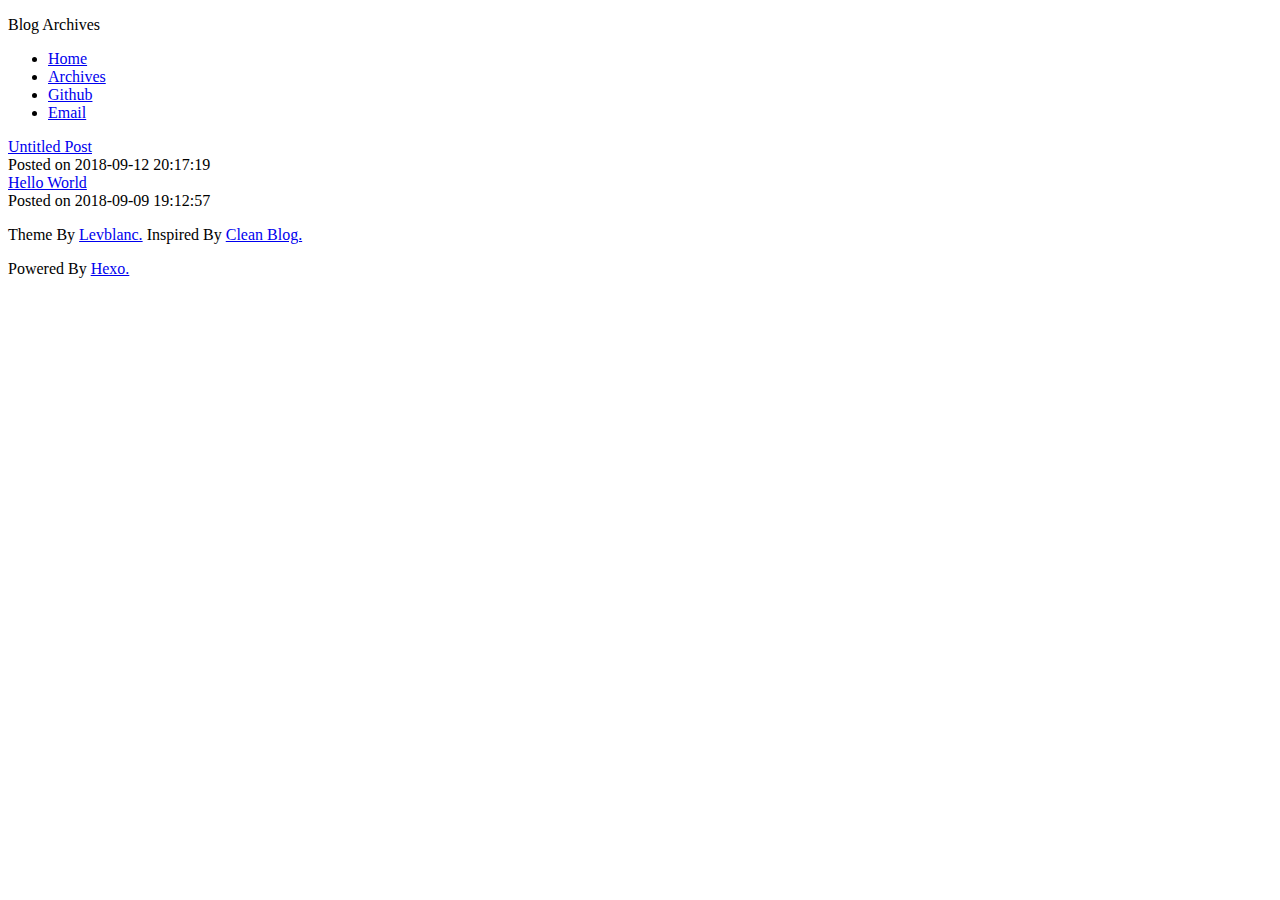
==== commit 9691b55b: "Site updated: 2018-09-16 12:48:25" ====
--- a/archives/index.html
+++ b/archives/index.html
@@ -1,187 +1,161 @@
 <!DOCTYPE html>
 <html>
-<head>
-  <meta charset="utf-8">
+  <!-- Html Head Tag-->
+  <head>
+  <meta charset="UTF-8">
+  <meta http-equiv="X-UA-Compatible" content="IE=edge">
+  <meta name="viewport" content="width=device-width, initial-scale=1">
+  <meta name="description" content="">
+  <meta name="author" content="Hu KZ">
+  <!-- Open Graph Data -->
+  <meta property="og:title" content="HZ HOME"/>
+  <meta property="og:description" content="" />
+  <meta property="og:site_name" content="HZ HOME"/>
+  <meta property="og:type" content="website" />
+  <meta property="og:image" content="https://heiyouhei.github.io"/>
   
-
-  
-  <title>Archives | HZ HOME</title>
-  <meta name="viewport" content="width=device-width, initial-scale=1, maximum-scale=1">
-  <meta property="og:type" content="website">
-<meta property="og:title" content="HZ HOME">
-<meta property="og:url" content="https://heiyouhei.github.io/archives/index.html">
-<meta property="og:site_name" content="HZ HOME">
-<meta property="og:locale" content="default">
-<meta name="twitter:card" content="summary">
-<meta name="twitter:title" content="HZ HOME">
-  
-    <link rel="alternate" href="/hz.github.io/atom.xml" title="HZ HOME" type="application/atom+xml">
+    <link rel="alternate" href="/atom.xml" title="HZ HOME" type="application/atom+xml">
   
   
     <link rel="icon" href="/favicon.png">
   
+
+  <!-- Site Title -->
+  <title>HZ HOME</title>
+
+  <!-- Bootstrap CSS -->
+  <link rel="stylesheet" href="/hz.github.io/css/bootstrap.min.css">
+  <!-- Custom CSS -->
   
-    <link href="//fonts.googleapis.com/css?family=Source+Code+Pro" rel="stylesheet" type="text/css">
+  <link rel="stylesheet" href="/hz.github.io/css/style.light.css">
+
+  <!-- Google Analytics -->
   
-  <link rel="stylesheet" href="/hz.github.io/css/style.css">
+
 </head>
 
-<body>
-  <div id="container">
-    <div id="wrap">
-      <header id="header">
-  <div id="banner"></div>
-  <div id="header-outer" class="outer">
-    <div id="header-title" class="inner">
-      <h1 id="logo-wrap">
-        <a href="/hz.github.io/" id="logo">HZ HOME</a>
-      </h1>
-      
-    </div>
-    <div id="header-inner" class="inner">
-      <nav id="main-nav">
-        <a id="main-nav-toggle" class="nav-icon"></a>
-        
-          <a class="main-nav-link" href="/hz.github.io/">Home</a>
-        
-          <a class="main-nav-link" href="/hz.github.io/archives">Archives</a>
-        
-      </nav>
-      <nav id="sub-nav">
-        
-          <a id="nav-rss-link" class="nav-icon" href="/hz.github.io/atom.xml" title="RSS Feed"></a>
-        
-        <a id="nav-search-btn" class="nav-icon" title="Search"></a>
-      </nav>
-      <div id="search-form-wrap">
-        <form action="//google.com/search" method="get" accept-charset="UTF-8" class="search-form"><input type="search" name="q" class="search-form-input" placeholder="Search"><button type="submit" class="search-form-submit">&#xF002;</button><input type="hidden" name="sitesearch" value="https://heiyouhei.github.io"></form>
+  <body>
+    <!-- Archive Header -->
+<!-- Page Header -->
+
+
+<header class="site-header header-background" style="background-image: url(/hz.github.io//img/default-banner-dark.jpg)">
+  <div class="container">
+    <div class="row">
+      <div class="col-lg-8 col-lg-offset-2 col-md-10 col-md-offset-1">
+        <div class="page-title with-background-image">
+          <p class="title">Blog Archives</p>
+          <p class="subtitle"></p>
+        </div>
+        <div class="site-menu with-background-image">
+          <ul>
+            
+              <li>
+                <a href="/hz.github.io/">
+                  
+                  Home
+                  
+                </a>
+              </li>
+            
+              <li>
+                <a href="/hz.github.io/archives">
+                  
+                  Archives
+                  
+                </a>
+              </li>
+            
+              <li>
+                <a href="https://github.com/<your-github-username>">
+                  
+                  Github
+                  
+                </a>
+              </li>
+            
+              <li>
+                <a href="mailto:<your-email-address>">
+                  
+                  Email
+                  
+                </a>
+              </li>
+            
+          </ul>
+        </div>
       </div>
     </div>
   </div>
 </header>
-      <div class="outer">
-        <section id="main">
-  
-  
-    
-    
+
+<!-- Archive List -->
+<div class="container">
+  <div class="row">
+    <div class="col-lg-8 col-lg-offset-2 col-md-10 col-md-offset-1">
       
+        <div class="archive-item">
+  <a href="/hz.github.io/2018/09/12/马克思导论的一部门/" class="post-title">
+    Untitled Post
+  </a>
+  <div class="date text-muted">Posted on 2018-09-12 20:17:19</div>
+</div>
+
       
-      <section class="archives-wrap">
-        <div class="archive-year-wrap">
-          <a href="/hz.github.io/archives/2018" class="archive-year">2018</a>
-        </div>
-        <div class="archives">
-    
-    <article class="archive-article archive-type-post">
-  <div class="archive-article-inner">
-    <header class="archive-article-header">
-      <a href="/hz.github.io/2018/09/12/马克思导论的一部门/" class="archive-article-date">
-  <time datetime="2018-09-12T12:17:19.237Z" itemprop="datePublished">Sep 12</time>
-</a>
+        <div class="archive-item">
+  <a href="/hz.github.io/2018/09/09/hello-world/" class="post-title">
+    Hello World
+  </a>
+  <div class="date text-muted">Posted on 2018-09-09 19:12:57</div>
+</div>
+
       
-    </header>
-  </div>
-</article>
-  
-    
-    
-    <article class="archive-article archive-type-post">
-  <div class="archive-article-inner">
-    <header class="archive-article-header">
-      <a href="/hz.github.io/2018/09/09/hello-world/" class="archive-article-date">
-  <time datetime="2018-09-09T11:12:57.095Z" itemprop="datePublished">Sep 9</time>
-</a>
-      
-  
-    <h1 itemprop="name">
-      <a class="archive-article-title" href="/hz.github.io/2018/09/09/hello-world/">Hello World</a>
-    </h1>
-  
 
-    </header>
-  </div>
-</article>
-  
-  
-    </div></section>
-  
-
-
-</section>
-        
-          <aside id="sidebar">
-  
-    
-
-  
-    
-
-  
-    
-  
-    
-  <div class="widget-wrap">
-    <h3 class="widget-title">Archives</h3>
-    <div class="widget">
-      <ul class="archive-list"><li class="archive-list-item"><a class="archive-list-link" href="/hz.github.io/archives/2018/09/">September 2018</a></li></ul>
     </div>
   </div>
-
-
-  
-    
-  <div class="widget-wrap">
-    <h3 class="widget-title">Recent Posts</h3>
-    <div class="widget">
-      <ul>
-        
-          <li>
-            <a href="/hz.github.io/2018/09/12/马克思导论的一部门/">(no title)</a>
-          </li>
-        
-          <li>
-            <a href="/hz.github.io/2018/09/09/hello-world/">Hello World</a>
-          </li>
-        
+</div>
+<!-- Pagination -->
+<div class="container">
+  <div class="row">
+    <div class="col-lg-10 col-md-10 col-md-offset-1">
+      <ul class="pagination">
+          
+          
       </ul>
     </div>
   </div>
+</div>
 
-  
-</aside>
-        
+
+
+    <!-- Footer -->
+<footer>
+  <div class="container">
+    <div class="row">
+      <div class="col-lg-8 col-lg-offset-2 col-md-10 col-md-offset-1">
+        <p class="copyright text-muted">
+          Theme By <a target="_blank" href="https://github.com/levblanc">Levblanc.</a>
+          Inspired By <a target="_blank" href="https://github.com/klugjo/hexo-theme-clean-blog">Clean Blog.</a>
+        <p class="copyright text-muted">
+          Powered By <a target="_blank" href="https://hexo.io/">Hexo.</a>
+        </p>
       </div>
-      <footer id="footer">
-  
-  <div class="outer">
-    <div id="footer-info" class="inner">
-      &copy; 2018 Hu KZ<br>
-      Powered by <a href="http://hexo.io/" target="_blank">Hexo</a>
     </div>
   </div>
 </footer>
-    </div>
-    <nav id="mobile-nav">
-  
-    <a href="/hz.github.io/" class="mobile-nav-link">Home</a>
-  
-    <a href="/hz.github.io/archives" class="mobile-nav-link">Archives</a>
-  
-</nav>
-    
-
-<script src="//ajax.googleapis.com/ajax/libs/jquery/2.0.3/jquery.min.js"></script>
 
 
-  <link rel="stylesheet" href="/hz.github.io/fancybox/jquery.fancybox.css">
-  <script src="/hz.github.io/fancybox/jquery.fancybox.pack.js"></script>
+    <!-- After Footer Scripts -->
+<script src="/hz.github.io/js/highlight.pack.js"></script>
+<script>
+  document.addEventListener("DOMContentLoaded", function(event) {
+    var codeBlocks = Array.prototype.slice.call(document.getElementsByTagName('pre'))
+    codeBlocks.forEach(function(block, index) {
+      hljs.highlightBlock(block);
+    });
+  });
+</script>
 
+  </body>
+</html>
 
-<script src="/hz.github.io/js/script.js"></script>
-
-
-
-  </div>
-</body>
-</html>